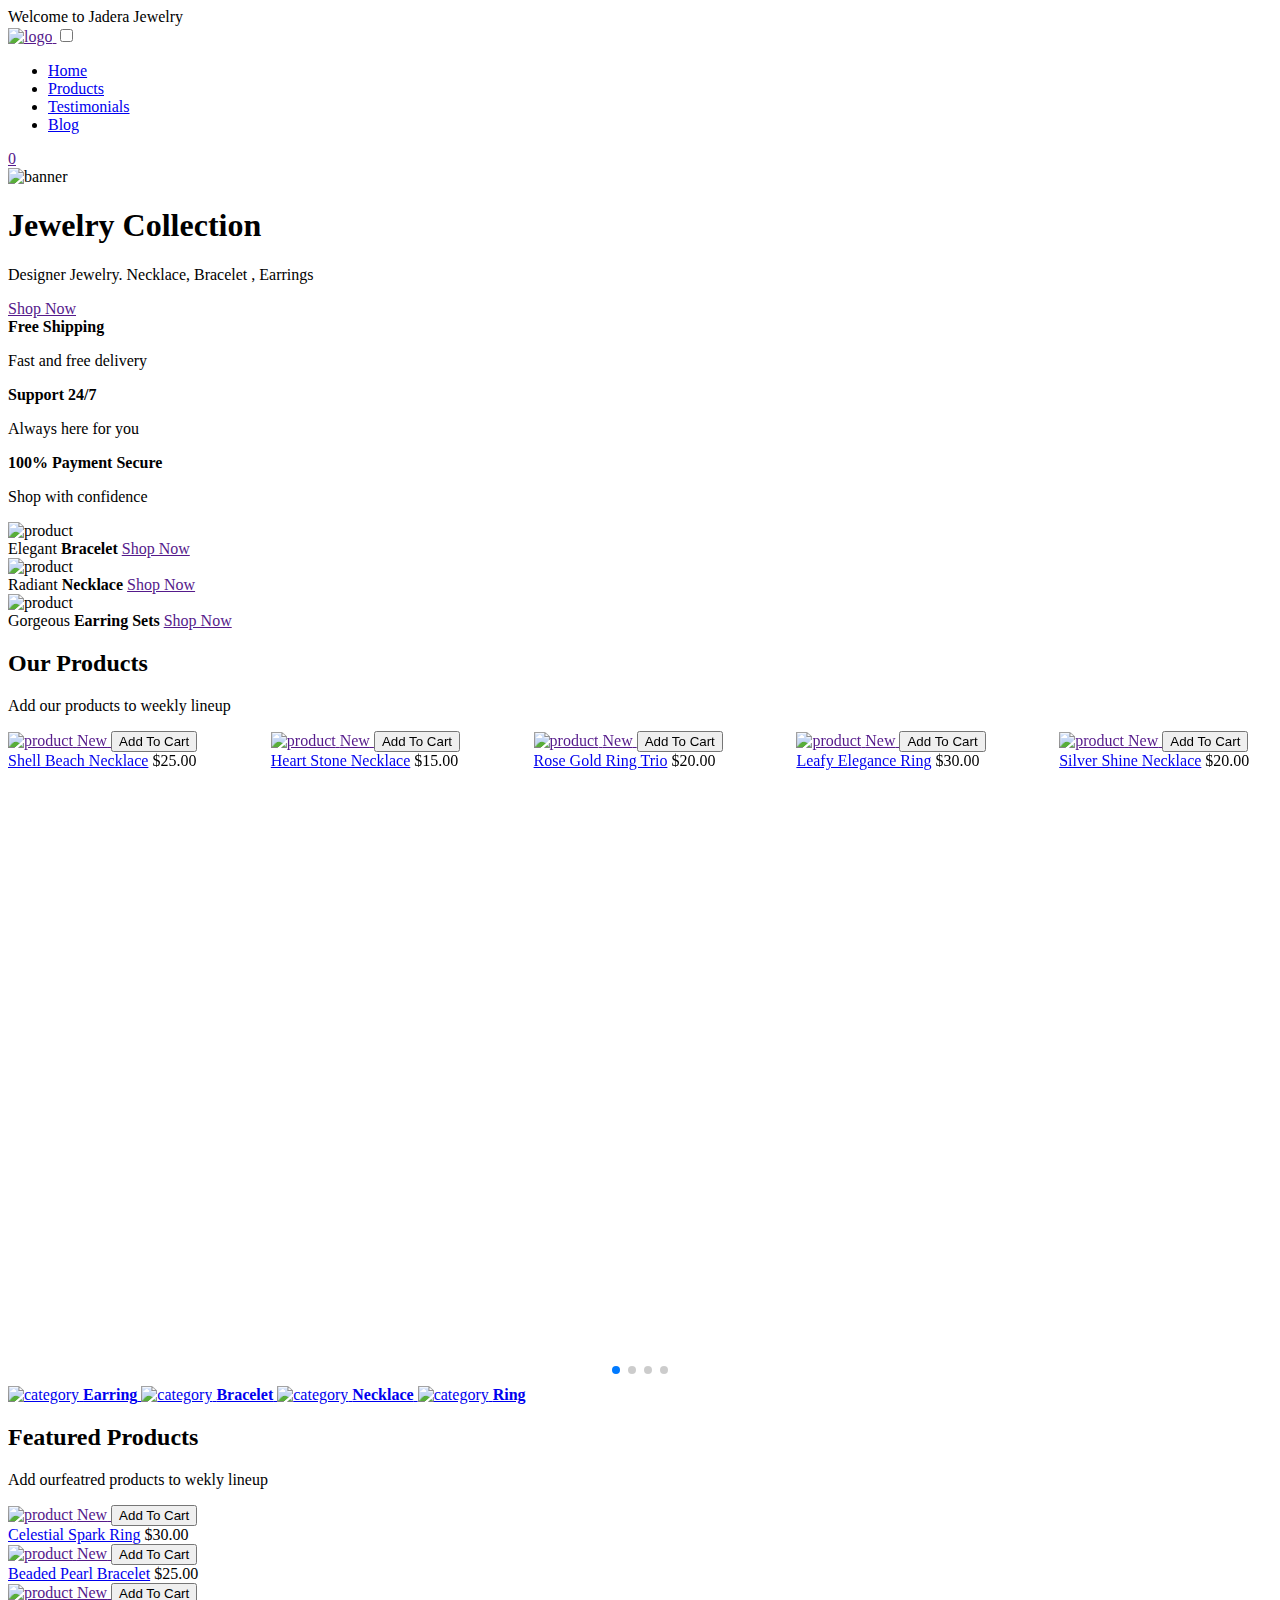
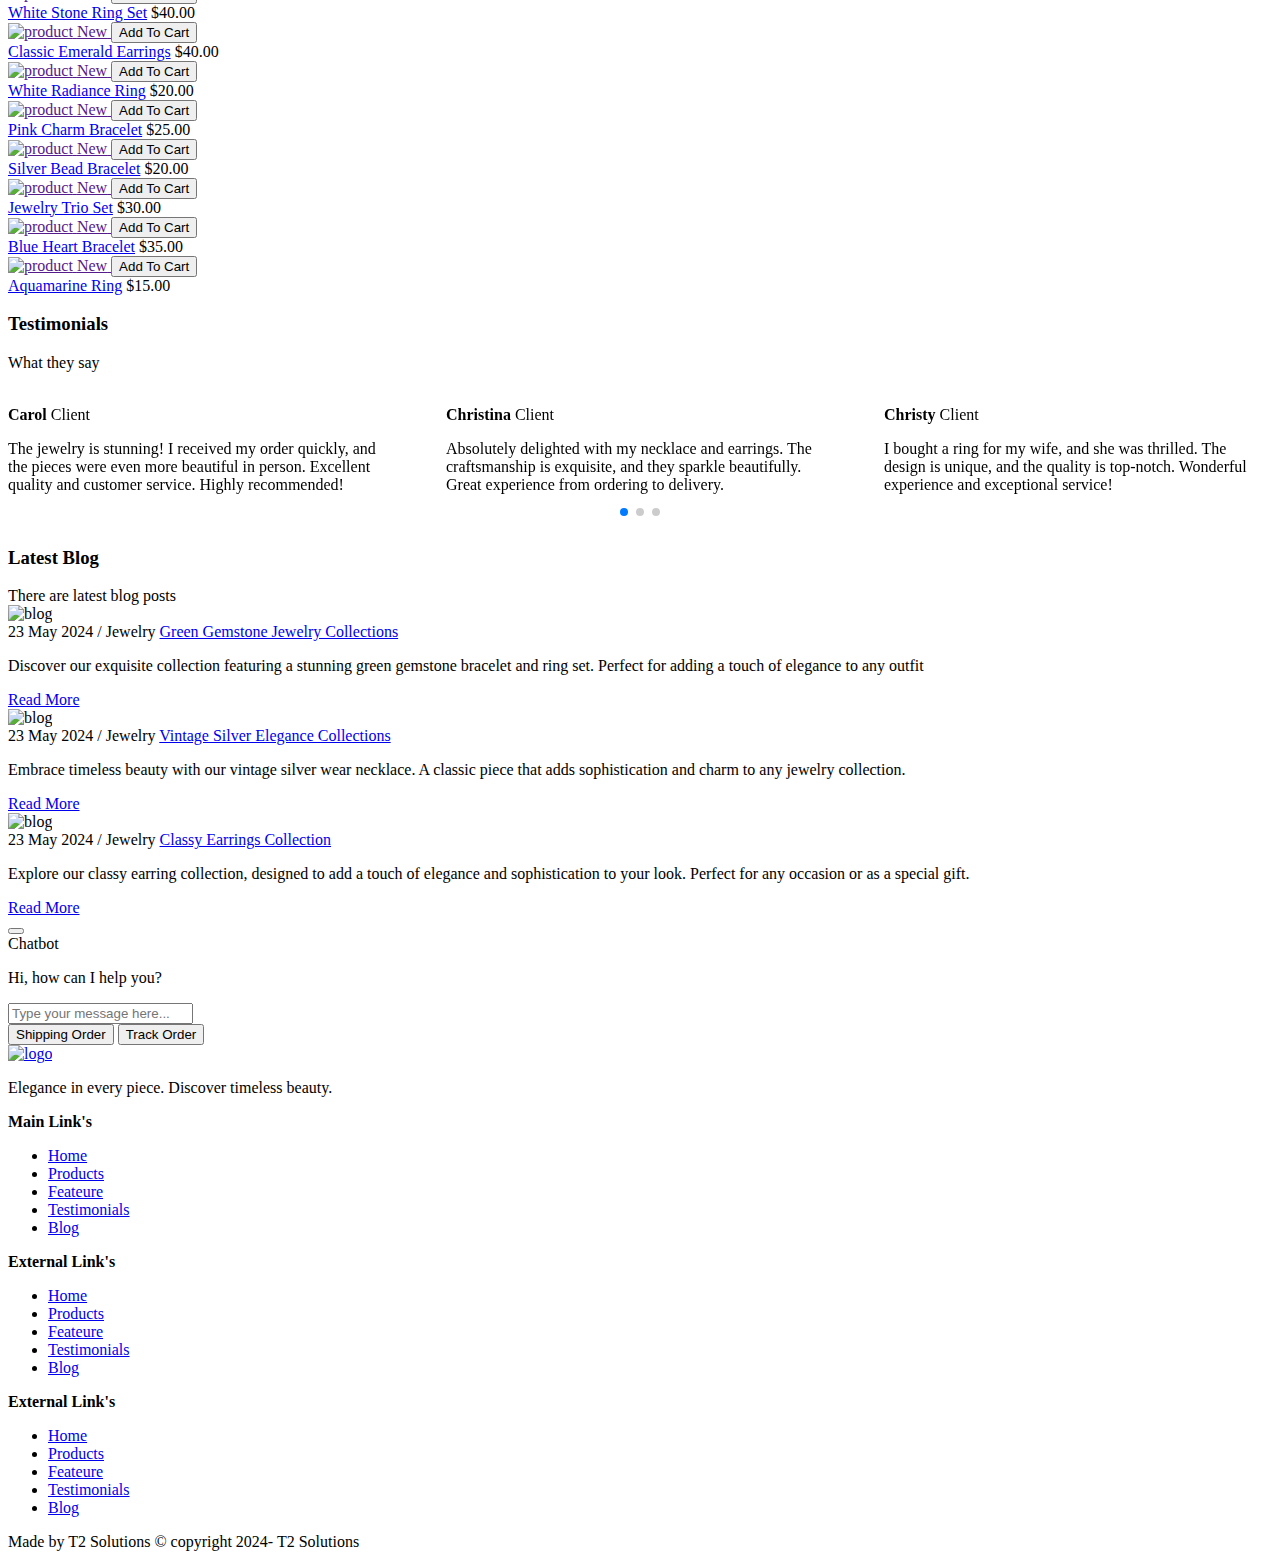
==== index.html @ 83899821 "updating the edited files." ====
<!DOCTYPE html>
<html lang="en">

<head>
    <meta charset="UTF-8">
    <meta name="viewport" content="width=device-width, initial-scale=1.0">
    <title>Jadera</title>
    <!--Css link-->
    <link rel="stylesheet" href="style.css">
    <link rel="preconnect" href="https://fonts.googleapis.com">
    <link rel="preconnect" href="https://fonts.gstatic.com" crossorigin>
    <link
        href="https://fonts.googleapis.com/css2?family=Allura&family=Caveat:wght@400..700&family=Dancing+Script:wght@400..700&family=Jersey+15&family=Kaushan+Script&family=Noto+Sans+Tamil:wght@100..900&family=Noto+Serif+Tamil:ital,wght@0,100..900;1,100..900&family=Poppins:ital,wght@0,100;0,200;0,300;0,400;0,500;0,600;0,700;0,800;0,900;1,100;1,200;1,300;1,400;1,500;1,600;1,700;1,800;1,900&family=Sacramento&family=Satisfy&family=Sedgwick+Ave+Display&display=swap"
        rel="stylesheet">
    <link rel="stylesheet" href="https://cdnjs.cloudflare.com/ajax/libs/font-awesome/6.6.0/css/all.min.css"
        integrity="sha512-Kc323vGBEqzTmouAECnVceyQqyqdsSiqLQISBL29aUW4U/M7pSPA/gEUZQqv1cwx4OnYxTxve5UMg5GT6L4JJg=="
        crossorigin="anonymous" referrerpolicy="no-referrer" />
    <link rel="stylesheet" href="https://cdn.jsdelivr.net/npm/swiper@11/swiper-bundle.min.css" />
</head>

<body>
    <!--Header section-->
    <header id="header">
        <div class="header-top">
            <span> Welcome to Jadera Jewelry</span>
        </div>
        <div class="navigation">
            <a href="" class="logo">
                <img src="images/logo.jpg" alt="logo">
            </a>

            <!--menu btn-->
            <input type="checkbox" class="menu-btn" id="menu-btn"/>
            <label for="menu-btn" class="menu-icon">
                <span class="nav-icon"></span>
            </label>



            <!--menu bars-->
            <ul class="menu">
                <li><a href="index.html" class="active"> Home</a></li>
                <li><a href="product.html"> Products</a></li>
                <li><a href="testimonials.html"> Testimonials</a></li>
                <li><a href="blog.html"> Blog</a></li>
            </ul>

            <!--right nav-->
            <div class="right-nav">
                <a href="" class="nav-search">
                    <i class="fa-solid fa-magnifying-glass"></i>
                </a>
                <a href="" class="nav-user">
                    <i class="fa-regular fa-user"></i>
                </a>
                <a href="" class="nav-cart">
                    <i class="fa-solid fa-cart-shopping"></i>
                    <span>0</span>
                </a>
            </div>

        </div>

    </header>

    <!--Header section-->

    <!--Main section-->
    <section id="main-banner">
        <div class="main-banner-box">
            <img src="images/banner.jpg" alt="banner">
            <div class="main-banner-text">
                <h1>Jewelry Collection</h1>
                <p>Designer Jewelry. Necklace, Bracelet , Earrings</p>
                <a href="">Shop Now</a>
            </div>
        </div>
    </section>


    <!--Main section-->

    <!--Service info-->
    <section class="what-we-provide">
        <div class="w-info-box">
            <!--icon-->
            <div class="w-info-icon">
                <i class="fa-solid fa-plane"></i>
            </div>

            <div class="w-info-text">
                <strong>Free Shipping</strong>
                <p>Fast and free delivery</p>
            </div>

        </div>

        <div class="w-info-box">
            <!--icon-->
            <div class="w-info-icon">
                <i class="fa-regular fa-comments"></i>
            </div>

            <div class="w-info-text">
                <strong>Support 24/7</strong>
                <p>Always here for you</p>
            </div>

        </div>

        <div class="w-info-box">
            <!--icon-->
            <div class="w-info-icon">
                <i class="fa-regular fa-credit-card"></i>
            </div>

            <div class="w-info-text">
                <strong>100% Payment Secure</strong>
                <p>Shop with confidence</p>
            </div>

        </div>
    </section>


    <!--Service info-->

    <!--Product section-->
    <section class="product-grid-half">

        <div class="product-grid-box product-grid-box1">
            <img src="images/productbox5.jpg" alt="product">

            <div class="product-grid-text">
                <span>Elegant </span>
                <strong>Bracelet</strong>
                <a href=""> Shop Now</a>
            </div>
        </div>

        <div class="product-grid-box product-grid-box2">
            <img src="images/productbox1.jpg" alt="product">

            <div class="product-grid-text">
                <span>Radiant</span>
                <strong> Necklace</strong>
                <a href=""> Shop Now</a>
            </div>
        </div>

        <div class="product-grid-box product-grid-box3">
            <img src="images/productbox4.jpeg" alt="product">

            <div class="product-grid-text">
                <span>Gorgeous </span>
                <strong> Earring Sets</strong>
                <a href=""> Shop Now</a>
            </div>
        </div>


    </section>


    <!--Product section-->


    <!--new products-->
    <section id="new_product">
        <div class="new-product-heading">
            <h2>Our Products</h2>
            <p>Add our products to weekly lineup</p>
        </div>
        <div class="new-product-container">

            <div class="swiper mySwiperNew-Product">
                <div class="swiper-wrapper">
                    <!--slide -->
                    <div class="swiper-slide">
                        <div class="new-product-box">

                            <a href="" class="new-product-img">
                                <img src="images/product-1.jpg" alt="product">
                                <span>New</span>
                                <button class="new-product-cart-btn"> <i class="fa-solid fa-cart-shopping"></i>Add To
                                    Cart</button>
                            </a>

                            <div class="new-product-text">
                                <a href="#" class="new-product-title"> Shell Beach Necklace</a>
                                <span>$25.00</span>
                            </div>
                        </div>

                    </div>
                    <!--slide end-->

                    <!--slide -->
                    <div class="swiper-slide">
                        <div class="new-product-box">

                            <a href="" class="new-product-img">
                                <img src="images/product-2.jpg" alt="product">
                                <span>New</span>
                                <button class="new-product-cart-btn"> <i class="fa-solid fa-cart-shopping"></i>Add To
                                    Cart</button>
                            </a>

                            <div class="new-product-text">
                                <a href="#" class="new-product-title">Heart Stone Necklace</a>
                                <span>$15.00</span>
                            </div>
                        </div>

                    </div>
                    <!--slide end-->

                    <!--slide -->
                    <div class="swiper-slide">
                        <div class="new-product-box">

                            <a href="" class="new-product-img">
                                <img src="images/product-3.jpg" alt="product">
                                <span>New</span>
                                <button class="new-product-cart-btn"> <i class="fa-solid fa-cart-shopping"></i>Add To
                                    Cart</button>
                            </a>

                            <div class="new-product-text">
                                <a href="#" class="new-product-title">Rose Gold Ring Trio</a>
                                <span>$20.00</span>
                            </div>
                        </div>

                    </div>
                    <!--slide end-->

                    <!--slide -->
                    <div class="swiper-slide">
                        <div class="new-product-box">

                            <a href="" class="new-product-img">
                                <img src="images/product-4.jpeg" alt="product">
                                <span>New</span>
                                <button class="new-product-cart-btn"> <i class="fa-solid fa-cart-shopping"></i>Add To
                                    Cart</button>
                            </a>

                            <div class="new-product-text">
                                <a href="#" class="new-product-title">Leafy Elegance Ring</a>
                                <span>$30.00</span>
                            </div>
                        </div>

                    </div>
                    <!--slide end-->

                    <!--slide -->
                    <div class="swiper-slide">
                        <div class="new-product-box">

                            <a href="" class="new-product-img">
                                <img src="images/product-5.jpg" alt="product">
                                <span>New</span>
                                <button class="new-product-cart-btn"> <i class="fa-solid fa-cart-shopping"></i>Add To
                                    Cart</button>
                            </a>

                            <div class="new-product-text">
                                <a href="#" class="new-product-title">Silver Shine Necklace</a>
                                <span>$20.00</span>
                            </div>
                        </div>

                    </div>
                    <!--slide end-->

                    <!--slide -->
                    <div class="swiper-slide">
                        <div class="new-product-box">

                            <a href="" class="new-product-img">
                                <img src="images/product-6.jpg" alt="product">
                                <span>New</span>
                                <button class="new-product-cart-btn"> <i class="fa-solid fa-cart-shopping"></i>Add To
                                    Cart</button>
                            </a>

                            <div class="new-product-text">
                                <a href="#" class="new-product-title">Sea Blue Studs</a>
                                <span>$25.00</span>
                            </div>
                        </div>

                    </div>
                    <!--slide end-->
                    <!--slide -->
                    <div class="swiper-slide">
                        <div class="new-product-box">

                            <a href="" class="new-product-img">
                                <img src="images/product-7.jpg" alt="product">
                                <span>New</span>
                                <button class="new-product-cart-btn"> <i class="fa-solid fa-cart-shopping"></i>Add To
                                    Cart</button>
                            </a>

                            <div class="new-product-text">
                                <a href="#" class="new-product-title"> Classy Emerald Earrings</a>
                                <span>$35.00</span>
                            </div>
                        </div>

                    </div>
                    <!--slide end-->

                    <!--slide -->
                    <div class="swiper-slide">
                        <div class="new-product-box">

                            <a href="" class="new-product-img">
                                <img src="images/product-8.jpg" alt="product">
                                <span>New</span>
                                <button class="new-product-cart-btn"> <i class="fa-solid fa-cart-shopping"></i>Add To
                                    Cart</button>
                            </a>

                            <div class="new-product-text">
                                <a href="#" class="new-product-title">Elegant  Stone Ring</a>
                                <span>$25.00</span>
                            </div>
                        </div>

                    </div>
                    <!--slide end-->


                </div>
                <div class="swiper-pagination"></div>
            </div>






        </div>

    </section>

    <!--category-->
    <section class="category">
        <div class="category-container">
            <!-- box-->
            <a href="#" class="category-box">
                <img src="images/mid-img4.jpg" alt="category">
                <strong>Earring</strong>
            </a>

            <!-- box-->
            <a href="#" class="category-box">
                <img src="images/mid-img2.jpg" alt="category">
                <strong>Bracelet</strong>
            </a>
            <!-- box-->
            <a href="#" class="category-box">
                <img src="images/mid-img-1.jpg" alt="category">
                <strong>Necklace</strong>
            </a>

            <!-- box-->
            <a href="#" class="category-box">
                <img src="images/mid-img5.jpg" alt="category">
                <strong>Ring</strong>
            </a>


        </div>

    </section>

    <!--new products-->

    <!--fetaure products-->
    <section id="new_product">
        <div class="new-product-heading">
            <h2>Featured Products</h2>
            <p>Add ourfeatred products to wekly lineup</p>
        </div>

        <div class="feature-product-container">

            <div class="new-product-box">

                <a href="" class="new-product-img">
                    <img src="images/product-9.jpg" alt="product">
                    <span>New</span>
                    <button class="new-product-cart-btn"> <i class="fa-solid fa-cart-shopping"></i>Add To Cart</button>
                </a>

                <div class="new-product-text">
                    <a href="#" class="new-product-title"> Celestial Spark Ring</a>
                    <span>$30.00</span>
                </div>
            </div>

            <div class="new-product-box">

                <a href="" class="new-product-img">
                    <img src="images/product-10.jpg" alt="product">
                    <span>New</span>
                    <button class="new-product-cart-btn"> <i class="fa-solid fa-cart-shopping"></i>Add To Cart</button>
                </a>

                <div class="new-product-text">
                    <a href="#" class="new-product-title">Beaded Pearl Bracelet</a>
                    <span>$25.00</span>
                </div>
            </div>

            <div class="new-product-box">

                <a href="" class="new-product-img">
                    <img src="images/product-11.jpg" alt="product">
                    <span>New</span>
                    <button class="new-product-cart-btn"> <i class="fa-solid fa-cart-shopping"></i>Add To Cart</button>
                </a>

                <div class="new-product-text">
                    <a href="#" class="new-product-title">White Stone Ring Set</a>
                    <span>$40.00</span>
                </div>
            </div>

            <div class="new-product-box">

                <a href="" class="new-product-img">
                    <img src="images/product-12.jpg" alt="product">
                    <span>New</span>
                    <button class="new-product-cart-btn"> <i class="fa-solid fa-cart-shopping"></i>Add To Cart</button>
                </a>

                <div class="new-product-text">
                    <a href="#" class="new-product-title">Classic Emerald Earrings</a>
                    <span>$40.00</span>
                </div>
            </div>

            <div class="new-product-box">

                <a href="" class="new-product-img">
                    <img src="images/product-13.jpeg" alt="product">
                    <span>New</span>
                    <button class="new-product-cart-btn"> <i class="fa-solid fa-cart-shopping"></i>Add To Cart</button>
                </a>

                <div class="new-product-text">
                    <a href="#" class="new-product-title"> White Radiance Ring</a>
                    <span>$20.00</span>
                </div>
            </div>

            <div class="new-product-box">

                <a href="" class="new-product-img">
                    <img src="images/product-14.jpg" alt="product">
                    <span>New</span>
                    <button class="new-product-cart-btn"> <i class="fa-solid fa-cart-shopping"></i>Add To Cart</button>
                </a>

                <div class="new-product-text">
                    <a href="#" class="new-product-title">Pink Charm Bracelet</a>
                    <span>$25.00</span>
                </div>
            </div>

            <div class="new-product-box">

                <a href="" class="new-product-img">
                    <img src="images/product-15.jpg" alt="product">
                    <span>New</span>
                    <button class="new-product-cart-btn"> <i class="fa-solid fa-cart-shopping"></i>Add To Cart</button>
                </a>

                <div class="new-product-text">
                    <a href="#" class="new-product-title">Silver Bead Bracelet</a>
                    <span>$20.00</span>
                </div>
            </div>

            <div class="new-product-box">

                <a href="" class="new-product-img">
                    <img src="images/product-16.jpg" alt="product">
                    <span>New</span>
                    <button class="new-product-cart-btn"> <i class="fa-solid fa-cart-shopping"></i>Add To Cart</button>
                </a>

                <div class="new-product-text">
                    <a href="#" class="new-product-title">Jewelry Trio Set</a>
                    <span>$30.00</span>
                </div>
            </div>
            <div class="new-product-box">

                <a href="" class="new-product-img">
                    <img src="images/product-17.jpg" alt="product">
                    <span>New</span>
                    <button class="new-product-cart-btn"> <i class="fa-solid fa-cart-shopping"></i>Add To Cart</button>
                </a>

                <div class="new-product-text">
                    <a href="#" class="new-product-title">Blue Heart Bracelet</a>
                    <span>$35.00</span>
                </div>
            </div>

            <div class="new-product-box">

                <a href="" class="new-product-img">
                    <img src="images/product-18.jpg" alt="product">
                    <span>New</span>
                    <button class="new-product-cart-btn"> <i class="fa-solid fa-cart-shopping"></i>Add To Cart</button>
                </a>

                <div class="new-product-text">
                    <a href="#" class="new-product-title">Aquamarine Ring</a>
                    <span>$15.00</span>
                </div>
            </div>
        </div>
    </section>

    <!--testimonials-->
    <section id="clients">

        <div class="client-heading">
            <h3>Testimonials</h3>
            <p>What they say</p>
        </div>

        <div class="client-box-container">

            <div class="swiper mySwiperTestimonials">
                <div class="swiper-wrapper">
                    <!--slide-->
                    <div class="swiper-slide">
                        <div class="client-box">
                            <div class="client-profile">
                                <img src="images/client1.jpg" alt="">
                                <div class="profile-text">
                                    <strong>Carol</strong>
                                    <span>Client</span>
                                </div>
                            </div>

                            <!--rating-->
                            <div class="rating">
                                <i class="fa-solid fa-star"></i>
                                <i class="fa-solid fa-star"></i>
                                <i class="fa-solid fa-star"></i>
                                <i class="fa-solid fa-star"></i>
                                <i class="fa-solid fa-star"></i>
                            </div>

                            <!--comment-->
                            <p>The jewelry is stunning! I received my order quickly, and the pieces were even more beautiful in person. Excellent quality and customer service. Highly recommended!</p>





                        </div>

                    </div>

                    <!--slide-->
                    <div class="swiper-slide">
                        <div class="client-box">
                            <div class="client-profile">
                                <img src="images/client2.jpg" alt="">
                                <div class="profile-text">
                                    <strong>Christina</strong>
                                    <span>Client</span>
                                </div>
                            </div>

                            <!--rating-->
                            <div class="rating">
                                <i class="fa-solid fa-star"></i>
                                <i class="fa-solid fa-star"></i>
                                <i class="fa-solid fa-star"></i>
                                <i class="fa-solid fa-star"></i>
                                <i class="fa-solid fa-star"></i>
                            </div>

                            <!--comment-->
                            <p>Absolutely delighted with my necklace and earrings. The craftsmanship is exquisite, and they sparkle beautifully. 
                                Great experience from ordering to delivery. </p>





                        </div>

                    </div>

                    <!--slide-->
                    <div class="swiper-slide">
                        <div class="client-box">
                            <div class="client-profile">
                                <img src="images/client3.jpg" alt="">
                                <div class="profile-text">
                                    <strong>Christy</strong>
                                    <span>Client</span>
                                </div>
                            </div>

                            <!--rating-->
                            <div class="rating">
                                <i class="fa-solid fa-star"></i>
                                <i class="fa-solid fa-star"></i>
                                <i class="fa-solid fa-star"></i>
                                <i class="fa-solid fa-star"></i>
                                <i class="fa-solid fa-star"></i>
                            </div>

                            <!--comment-->
                            <p>I bought a ring for my wife, and she was thrilled. 
                                The design is unique, and the quality is top-notch. Wonderful experience and exceptional service!</p>





                        </div>

                    </div>

                    <!--slide-->
                    <div class="swiper-slide">
                        <div class="client-box">
                            <div class="client-profile">
                                <img src="images/client4.jpg" alt="">
                                <div class="profile-text">
                                    <strong>Khalifa</strong>
                                    <span>Client</span>
                                </div>
                            </div>

                            <!--rating-->
                            <div class="rating">
                                <i class="fa-solid fa-star"></i>
                                <i class="fa-solid fa-star"></i>
                                <i class="fa-solid fa-star"></i>
                                <i class="fa-solid fa-star"></i>
                                <i class="fa-solid fa-star"></i>
                            </div>

                            <!--comment-->
                            <p>Gorgeous jewelry and impeccable service! My bracelet arrived on time and exceeded my expectations. 
                                The attention to detail is amazing. Will definitely be back for more!</p>




                        </div>

                    </div>

                    <!--slide-->
                    <div class="swiper-slide">
                        <div class="client-box">
                            <div class="client-profile">
                                <img src="images/client5.jpg" alt="">
                                <div class="profile-text">
                                    <strong>Kate</strong>
                                    <span>Client</span>
                                </div>
                            </div>

                            <!--rating-->
                            <div class="rating">
                                <i class="fa-solid fa-star"></i>
                                <i class="fa-solid fa-star"></i>
                                <i class="fa-solid fa-star"></i>
                                <i class="fa-solid fa-star"></i>
                                <i class="fa-solid fa-star"></i>
                            </div>

                            <!--comment-->
                            <p>The earrings I ordered are perfect! They arrived quickly, beautifully packaged, and look even better than in the photos. I’m very impressed with this shop!</p>




                        </div>

                    </div>







                </div>
                <div class="swiper-pagination"></div>
            </div>

        
            </div>


        </div>

    </section>

    <!--Blog Section-->
    <section id="blog">
        <!--heading-->
        <div class="blog-heading">
            <h3>Latest Blog</h3>
            <span>There are latest blog posts</span>
        </div>

        <div class="blog-container">
            <!--box-->
            <div class="blog-box">
                <!--img-->
                <div class="blog-img">
                    <img src="images/blog-img2.jpeg" alt="blog">
                </div>

                <!--text-->
                <div class="blog-text">
                    <span>23 May 2024 / Jewelry</span>
                    <a href="#" class="blog-title"> Green Gemstone Jewelry Collections</a>
                    <p>Discover our exquisite collection featuring a stunning green gemstone
                         bracelet and ring set. Perfect for adding a touch of elegance to any outfit</p>
                    <a href="#" class="read-more">Read More</a>
                </div>

            </div>

               <!--box-->
               <div class="blog-box">
                <!--img-->
                <div class="blog-img">
                    <img src="images/blog-img3.jpeg" alt="blog">
                </div>

                <!--text-->
                <div class="blog-text">
                    <span>23 May 2024 / Jewelry</span>
                    <a href="#" class="blog-title">Vintage Silver Elegance Collections</a>
                    <p>Embrace timeless beauty with our vintage silver wear necklace.
                         A classic piece that adds sophistication and charm to any jewelry collection.</p>
                    <a href="#" class="read-more">Read More</a>
                </div>

            </div>

               <!--box-->
               <div class="blog-box">
                <!--img-->
                <div class="blog-img">
                    <img src="images/blog-img1.jpeg" alt="blog">
                </div>

                <!--text-->
                <div class="blog-text">
                    <span>23 May 2024 / Jewelry</span>
                    <a href="#" class="blog-title">Classy Earrings Collection</a>
                    <p>Explore our classy earring collection, designed to add a touch of elegance and sophistication to your look.
                         Perfect for any occasion or as a special gift.</p>
                    <a href="#" class="read-more">Read More</a>
                </div>

            </div>

        </div>

    </section>

    <!--chatbot-->
  
    <div class="chatbot-container">
        <button class="chatbot-button">
            <i class="fas fa-comments"></i>
        </button>
        <div class="chat-popup">
            <div class="chat-header">Chatbot</div>
            <div class="chat-body">
                <p>Hi, how can I help you?</p>
            </div>
            <input type="text" placeholder="Type your message here..." class="chat-input">
            <div class="chat-buttons">
                <button class="chat-option">Shipping Order</button>
                <button class="chat-option">Track Order</button>
            </div>
        </div>
    </div>

    <!--footer-->
    <footer>
        <div class="footer-container">
            <!--company box-->
            <div class="footer-container-box">
                <!--logo-->
                <a href="#" class="logo">
                    <img src="images/logo.jpg" alt="logo">
                </a>
                <!--caption--->
                <p>Elegance in every piece. Discover timeless beauty.</p>

            <!--social media links-->
            <div class="footer-social">
                <a href="#"><i class="fa-brands fa-facebook-f"></i></a>
                <a href="#"><i class="fa-brands fa-instagram"></i></a>
                <a href="#"><i class="fa-brands fa-twitter"></i></a>
                <a href="#"><i class="fa-brands fa-youtube"></i></a>

            </div>
            
            </div>
            <!--links-box-->
            <div class="footer-link-box">
                <strong>Main Link's</strong>
                <ul>
                    <li><a href="#">Home</a></li>
                    <li><a href="#">Products</a></li>
                    <li><a href="#">Feateure</a></li>
                    <li><a href="#">Testimonials</a></li>
                    <li><a href="#">Blog</a></li>

                </ul>
            </div>

              <!--links-box-->
              <div class="footer-link-box">
                <strong>External Link's</strong>
                <ul>
                    <li><a href="#">Home</a></li>
                    <li><a href="#">Products</a></li>
                    <li><a href="#">Feateure</a></li>
                    <li><a href="#">Testimonials</a></li>
                    <li><a href="#">Blog</a></li>

                </ul>
            </div>

              <!--links-box-->
              <div class="footer-link-box">
                <strong>External Link's</strong>
                <ul>
                    <li><a href="#">Home</a></li>
                    <li><a href="#">Products</a></li>
                    <li><a href="#">Feateure</a></li>
                    <li><a href="#">Testimonials</a></li>
                    <li><a href="#">Blog</a></li>

                </ul>
            </div>


        </div>

        <!--bottom-->
        <div class="footer-bottom">
            <span class="footer-owner">Made by T2 Solutions</span>
            <span class="copyright">&#169; copyright 2024- T2 Solutions</span>
        </div>
    </footer>



    <script src="https://cdn.jsdelivr.net/npm/swiper@11/swiper-bundle.min.js"></script>

    <!-- Initialize Swiper -->
    <script>
        var swiper = new Swiper(".mySwiperNew-Product", {
            slidesPerView: 1,
            spaceBetween: 10,
            pagination: {
                el: ".swiper-pagination",
                clickable: true,
            },
            breakpoints: {
                640: {
                    slidesPerView: 2,
                    spaceBetween: 20,
                },
                740: {
                    slidesPerView: 3,
                    spaceBetween: 20,
                },
                1000: {
                    slidesPerView: 4,
                    spaceBetween: 40,
                },
                1024: {
                    slidesPerView: 5,
                    spaceBetween: 50,
                },
            },
        });

        /***testimoniala*/

        var swiper = new Swiper(".mySwiperTestimonials", {
            slidesPerView: 1,
            spaceBetween: 10,
            pagination: {
                el: ".swiper-pagination",
                clickable: true,
            },
            breakpoints: {
                640: {
                    slidesPerView: 2,
                    spaceBetween: 20,
                },
                1024: {
                    slidesPerView: 3,
                    spaceBetween: 50,
                },
            },
        });

        /*Hedder*/
        window.addEventListener('scroll', function(){
            var header=document.getElementById('header')
            if(window.scrollY > 0 ){
                header.classList.add('header-fix');
            }
            else{
                header.classList.remove('header-fix');
            }
        });
    </script>

    <!--chatbot-->
    <script>
     const chatbotButton = document.querySelector('.chatbot-button');
const chatPopup = document.querySelector('.chat-popup');

chatbotButton.addEventListener('click', () => {
    chatPopup.style.display = chatPopup.style.display === 'none' || chatPopup.style.display === '' ? 'block' : 'none';
});

    </script>
    
</body>

</html>
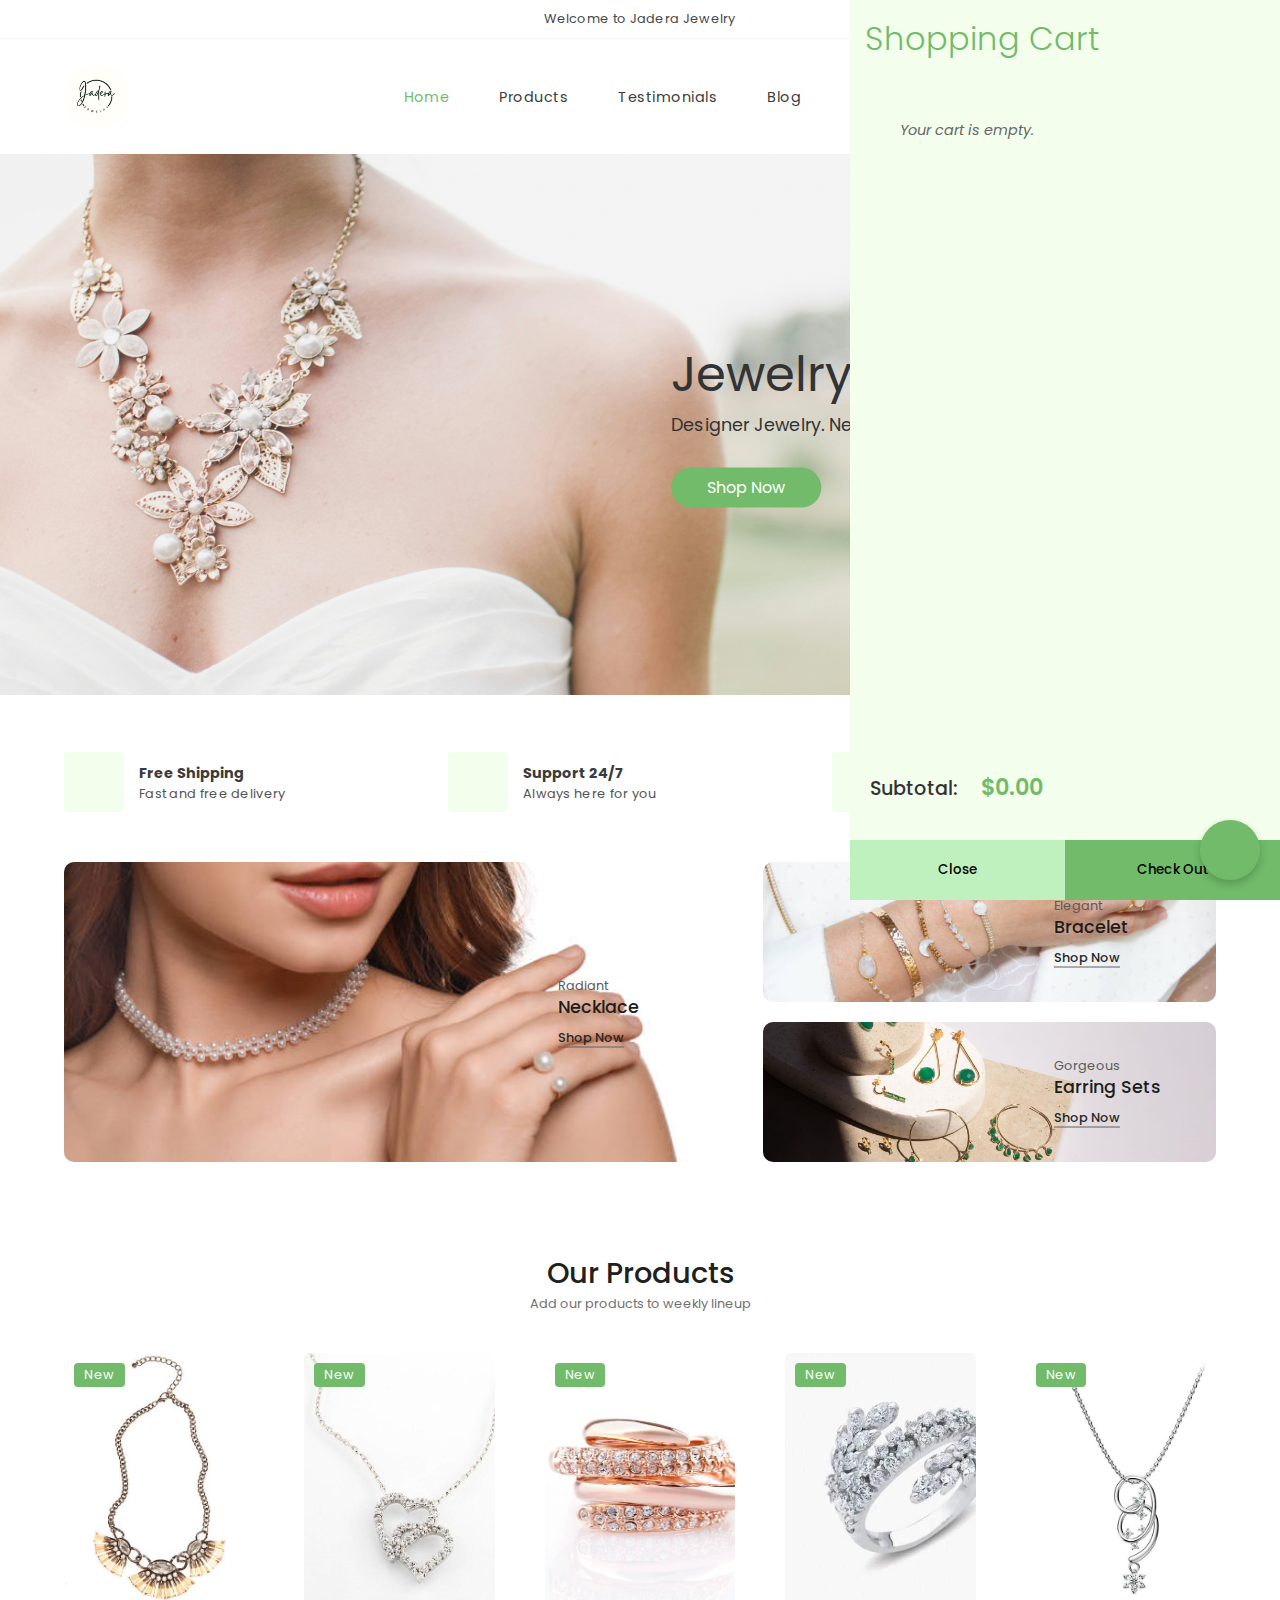
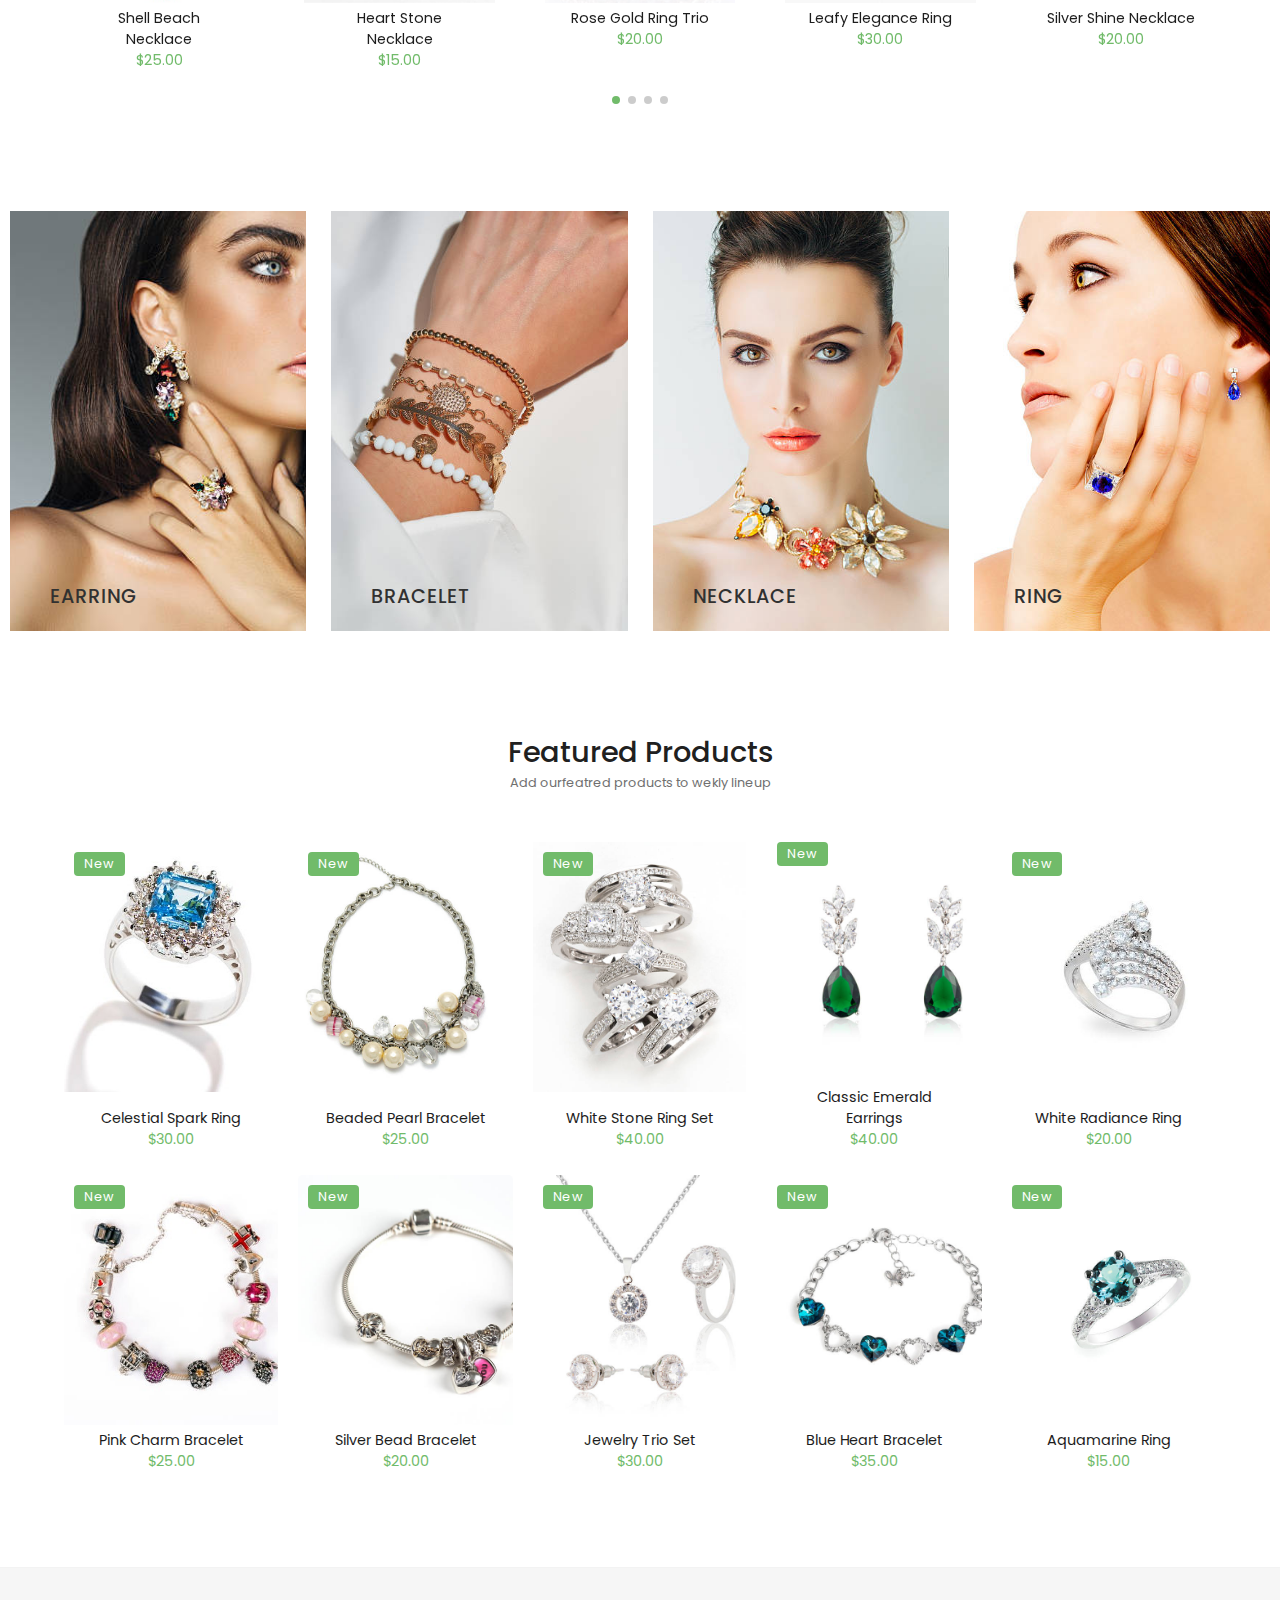
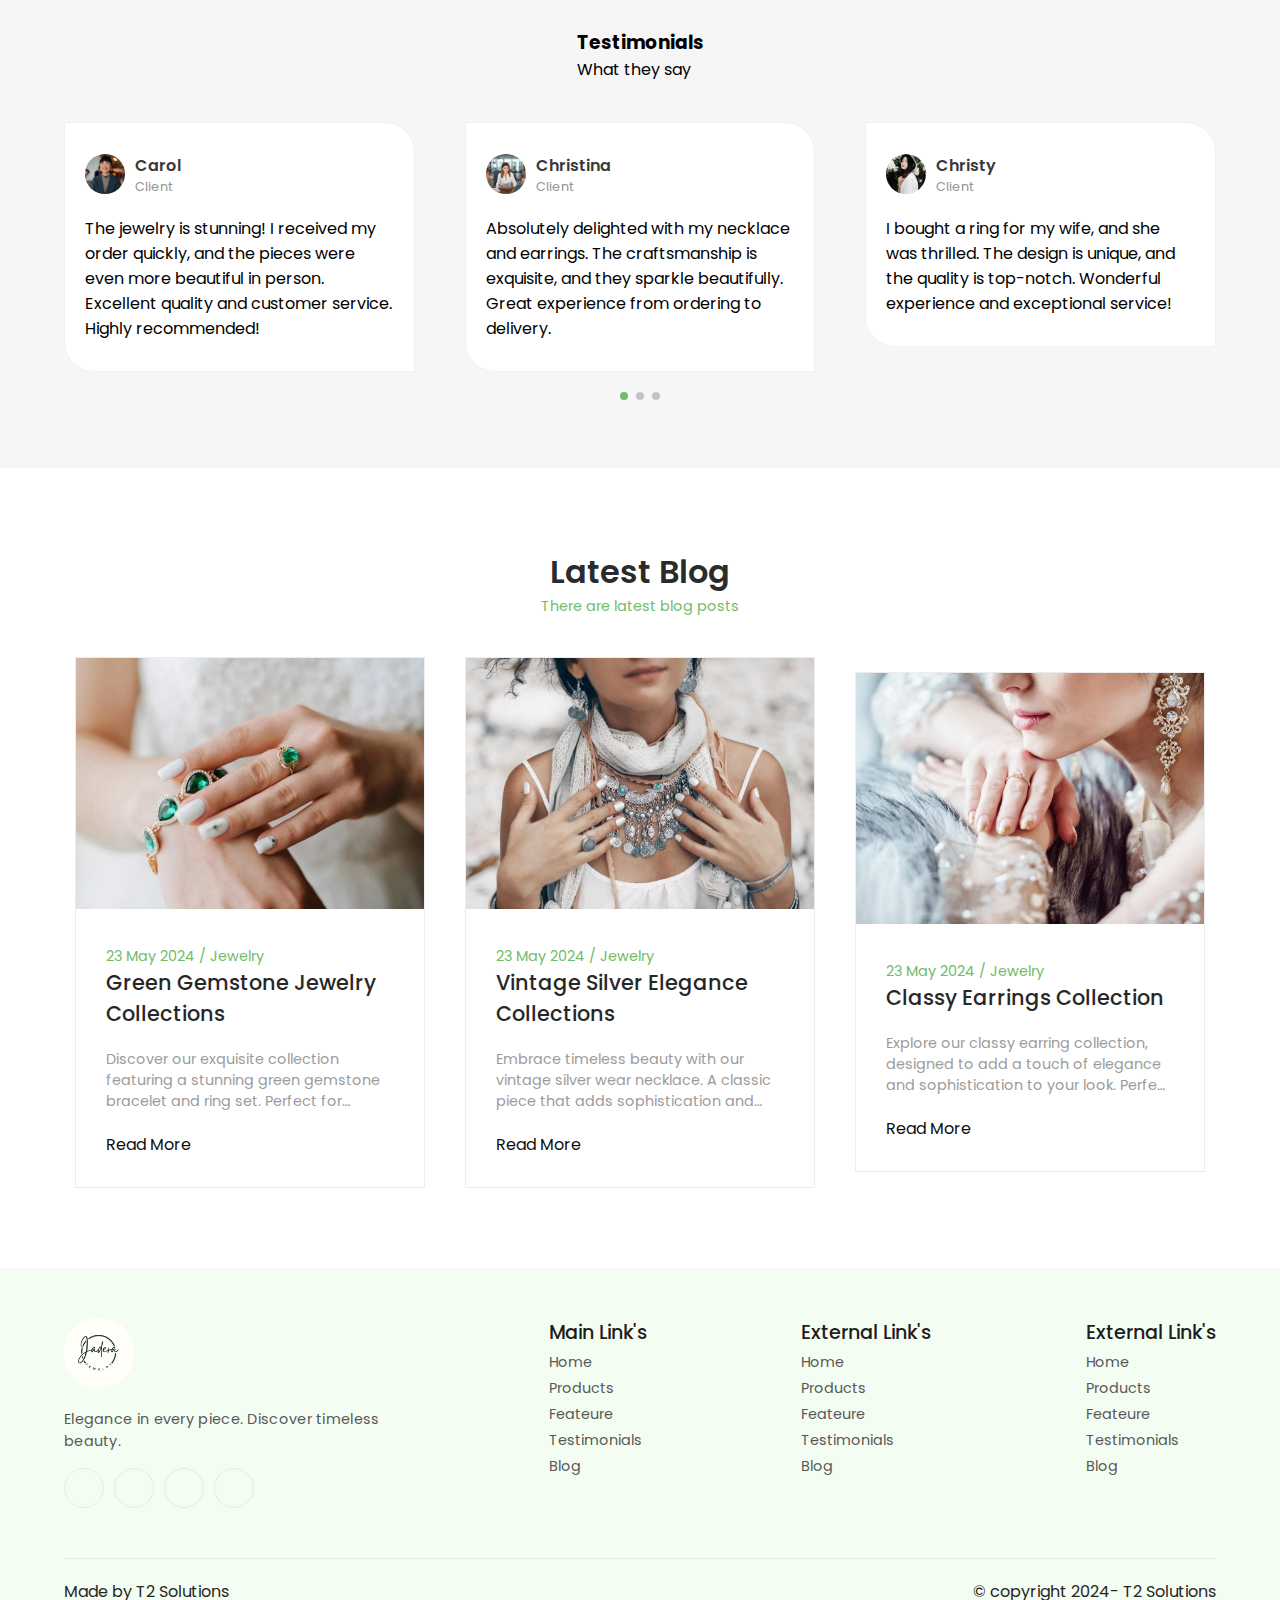
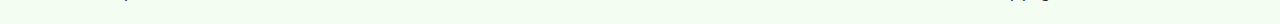
==== commit 2c132001: "added new chamges in js file and updated new files." ====
--- a/index.html
+++ b/index.html
@@ -16,867 +16,937 @@
         integrity="sha512-Kc323vGBEqzTmouAECnVceyQqyqdsSiqLQISBL29aUW4U/M7pSPA/gEUZQqv1cwx4OnYxTxve5UMg5GT6L4JJg=="
         crossorigin="anonymous" referrerpolicy="no-referrer" />
     <link rel="stylesheet" href="https://cdn.jsdelivr.net/npm/swiper@11/swiper-bundle.min.css" />
+       
 </head>
 
-<body>
+<body class="ShowCart">
     <!--Header section-->
-    <header id="header">
-        <div class="header-top">
-            <span> Welcome to Jadera Jewelry</span>
+    <div class="container">
+        <header id="header">
+            <div class="container"></div>
+    
+                <div class="header-top">
+                    <span> Welcome to Jadera Jewelry</span>
+                </div>
+                <div class="navigation">
+                    <a href="" class="logo">
+                        <img src="images/logo.jpg" alt="logo">
+                    </a>
+        
+                    <!--menu btn-->
+                    <input type="checkbox" class="menu-btn" id="menu-btn"/>
+                    <label for="menu-btn" class="menu-icon">
+                        <span class="nav-icon"></span>
+                    </label>
+        
+        
+        
+                    <!--menu bars-->
+                    <ul class="menu">
+                        <li><a href="index.html" class="active"> Home</a></li>
+                        <li><a href="product.html"> Products</a></li>
+                        <li><a href="testimonials.html"> Testimonials</a></li>
+                        <li><a href="blog.html"> Blog</a></li>
+                    </ul>
+        
+                    <!--right nav-->
+                    <div class="right-nav">
+                        <a href="" class="nav-search">
+                            <i class="fa-solid fa-magnifying-glass"></i>
+                        </a>
+                        <!-- Nav user link -->
+                         <!-- User icon link -->
+<a href="#" class="nav-user" id="login-link">
+    <i class="fa-regular fa-user"></i>
+  </a>
+  
+  <!-- Modal popup container -->
+  <div id="login-modal" class="modal">
+    <div class="modal-content">
+      <div class="modal-header">
+        <h2>Login</h2>
+        <span class="close-login" id="close-login">&times;</span>
+      </div>
+      <div class="modal-body">
+        <form id="login-form">
+          <label for="username">Username:</label>
+          <input type="text" id="username" name="username"><br><br>
+          <label for="password">Password:</label>
+          <input type="password" id="password" name="password"><br><br>
+          <button type="submit">Login</button>
+        </form>
+      </div>
+    </div>
+  </div>
+
+                       
+                        <a href="" class="nav-cart">
+                            <i class="fa-solid fa-cart-shopping"></i>
+                            <span>0</span>
+                        </a>
+                    </div>
+        
+                </div>
+            
+        
+       <!--Header section-->
+      <!--cart checkout-->
+      <div class="Cart-tab">
+        <h1>Shopping Cart</h1>
+        <div class="listofcart">
+            <div class="cart-message" style="display: block;">
+                Your cart is empty.
+              </div>
+            <div class="product-item"  >
+                
+            </div>
+    
+             
+           
+           
         </div>
-        <div class="navigation">
-            <a href="" class="logo">
-                <img src="images/logo.jpg" alt="logo">
-            </a>
-
-            <!--menu btn-->
-            <input type="checkbox" class="menu-btn" id="menu-btn"/>
-            <label for="menu-btn" class="menu-icon">
-                <span class="nav-icon"></span>
-            </label>
-
-
-
-            <!--menu bars-->
-            <ul class="menu">
-                <li><a href="index.html" class="active"> Home</a></li>
-                <li><a href="product.html"> Products</a></li>
-                <li><a href="testimonials.html"> Testimonials</a></li>
-                <li><a href="blog.html"> Blog</a></li>
-            </ul>
-
-            <!--right nav-->
-            <div class="right-nav">
-                <a href="" class="nav-search">
-                    <i class="fa-solid fa-magnifying-glass"></i>
+
+        <div class="total-price-container">
+            <div class="subtotal">
+                <span>Subtotal:</span>
+                <span class="subtotal-value">$0.00</span>
+              </div>
+
+        </div>
+
+
+        <div class="btn-cart">
+            <button class="close">Close</button>
+            <button class="Checkout">Check Out</button>
+        </div>
+    
+    </div>
+        </header>
+    
+     
+    
+    
+    
+    <!--cart checkout-->
+        <!--Main section-->
+        <section id="main-banner">
+            <div class="main-banner-box">
+                <img src="images/banner.jpg" alt="banner">
+                <div class="main-banner-text">
+                    <h1>Jewelry Collection</h1>
+                    <p>Designer Jewelry. Necklace, Bracelet , Earrings</p>
+                    <a href="">Shop Now</a>
+                </div>
+            </div>
+        </section>
+    
+    
+        <!--Main section-->
+    
+        <!--Service info-->
+        <section class="what-we-provide">
+            <div class="w-info-box">
+                <!--icon-->
+                <div class="w-info-icon">
+                    <i class="fa-solid fa-plane"></i>
+                </div>
+    
+                <div class="w-info-text">
+                    <strong>Free Shipping</strong>
+                    <p>Fast and free delivery</p>
+                </div>
+    
+            </div>
+    
+            <div class="w-info-box">
+                <!--icon-->
+                <div class="w-info-icon">
+                    <i class="fa-regular fa-comments"></i>
+                </div>
+    
+                <div class="w-info-text">
+                    <strong>Support 24/7</strong>
+                    <p>Always here for you</p>
+                </div>
+    
+            </div>
+    
+            <div class="w-info-box">
+                <!--icon-->
+                <div class="w-info-icon">
+                    <i class="fa-regular fa-credit-card"></i>
+                </div>
+    
+                <div class="w-info-text">
+                    <strong>100% Payment Secure</strong>
+                    <p>Shop with confidence</p>
+                </div>
+    
+            </div>
+        </section>
+    
+    
+        <!--Service info-->
+    
+        <!--Product section-->
+        <section class="product-grid-half">
+    
+            <div class="product-grid-box product-grid-box1">
+                <img src="images/productbox5.jpg" alt="product">
+    
+                <div class="product-grid-text">
+                    <span>Elegant </span>
+                    <strong>Bracelet</strong>
+                    <a href=""> Shop Now</a>
+                </div>
+            </div>
+    
+            <div class="product-grid-box product-grid-box2">
+                <img src="images/productbox1.jpg" alt="product">
+    
+                <div class="product-grid-text">
+                    <span>Radiant</span>
+                    <strong> Necklace</strong>
+                    <a href=""> Shop Now</a>
+                </div>
+            </div>
+    
+            <div class="product-grid-box product-grid-box3">
+                <img src="images/productbox4.jpeg  " alt="product">
+    
+                <div class="product-grid-text">
+                    <span>Gorgeous </span>
+                    <strong> Earring Sets</strong>
+                    <a href=""> Shop Now</a>
+                </div>
+            </div>
+    
+    
+        </section>
+    
+    
+        <!--Product section-->
+    
+    
+        <!--new products-->
+        <section id="new_product">
+            <div class="new-product-heading">
+                <h2>Our Products</h2>
+                <p>Add our products to weekly lineup</p>
+            </div>
+            <div class="new-product-container">
+    
+                <div class="swiper mySwiperNew-Product">
+                    <div class="swiper-wrapper">
+                        <!--slide -->
+                        <div class="swiper-slide">
+                            <div class="new-product-box">
+    
+                                <a href="" class="new-product-img">
+                                    <img src="images/product-1.jpg" alt="product">
+                                    <span>New</span>
+                                    <button class="new-product-cart-btn"> <i class="fa-solid fa-cart-shopping"></i>Add To
+                                        Cart</button>
+                                </a>
+    
+                                <div class="new-product-text">
+                                    <a href="#" class="new-product-title"> Shell Beach Necklace</a>
+                                    <span class="new-product-price">$25.00</span>
+                                </div>
+                            </div>
+    
+                        </div>
+                        <!--slide end-->
+    
+                        <!--slide -->
+                        <div class="swiper-slide">
+                            <div class="new-product-box">
+    
+                                <a href="" class="new-product-img">
+                                    <img src="images/product-2.jpg" alt="product">
+                                    <span>New</span>
+                                    <button class="new-product-cart-btn"> <i class="fa-solid fa-cart-shopping"></i>Add To
+                                        Cart</button>
+                                </a>
+    
+                                <div class="new-product-text">
+                                    <a href="#" class="new-product-title">Heart Stone Necklace</a>
+                                    <span class="new-product-price">$15.00</span>
+                                </div>
+                            </div>
+    
+                        </div>
+                        <!--slide end-->
+    
+                        <!--slide -->
+                        <div class="swiper-slide">
+                            <div class="new-product-box">
+    
+                                <a href="" class="new-product-img">
+                                    <img src="images/product-3.jpg" alt="product">
+                                    <span>New</span>
+                                    <button class="new-product-cart-btn"> <i class="fa-solid fa-cart-shopping"></i>Add To
+                                        Cart</button>
+                                </a>
+    
+                                <div class="new-product-text">
+                                    <a href="#" class="new-product-title">Rose Gold Ring Trio</a>
+                                    <span class="new-product-price">$20.00</span>
+                                </div>
+                            </div>
+    
+                        </div>
+                        <!--slide end-->
+    
+                        <!--slide -->
+                        <div class="swiper-slide">
+                            <div class="new-product-box">
+    
+                                <a href="" class="new-product-img">
+                                    <img src="images/product-4.jpeg" alt="product">
+                                    <span>New</span>
+                                    <button class="new-product-cart-btn"> <i class="fa-solid fa-cart-shopping"></i>Add To
+                                        Cart</button>
+                                </a>
+    
+                                <div class="new-product-text">
+                                    <a href="#" class="new-product-title">Leafy Elegance Ring</a>
+                                    <span class="new-product-price">$30.00</span>
+                                </div>
+                            </div>
+    
+                        </div>
+                        <!--slide end-->
+    
+                        <!--slide -->
+                        <div class="swiper-slide">
+                            <div class="new-product-box">
+    
+                                <a href="" class="new-product-img">
+                                    <img src="images/product-5.jpg" alt="product">
+                                    <span>New</span>
+                                    <button class="new-product-cart-btn"> <i class="fa-solid fa-cart-shopping"></i>Add To
+                                        Cart</button>
+                                </a>
+    
+                                <div class="new-product-text">
+                                    <a href="#" class="new-product-title">Silver Shine Necklace</a>
+                                    <span class="new-product-price">$20.00</span>
+                                </div>
+                            </div>
+    
+                        </div>
+                        <!--slide end-->
+    
+                        <!--slide -->
+                        <div class="swiper-slide">
+                            <div class="new-product-box">
+    
+                                <a href="" class="new-product-img">
+                                    <img src="images/product-6.jpg" alt="product">
+                                    <span>New</span>
+                                    <button class="new-product-cart-btn"> <i class="fa-solid fa-cart-shopping"></i>Add To
+                                        Cart</button>
+                                </a>
+    
+                                <div class="new-product-text">
+                                    <a href="#" class="new-product-title">Sea Blue Studs</a>
+                                    <span class="new-product-price">$25.00</span>
+                                </div>
+                            </div>
+    
+                        </div>
+                        <!--slide end-->
+                        <!--slide -->
+                        <div class="swiper-slide">
+                            <div class="new-product-box">
+    
+                                <a href="" class="new-product-img">
+                                    <img src="images/product-7.jpg" alt="product">
+                                    <span>New</span>
+                                    <button class="new-product-cart-btn"> <i class="fa-solid fa-cart-shopping"></i>Add To
+                                        Cart</button>
+                                </a>
+    
+                                <div class="new-product-text">
+                                    <a href="#" class="new-product-title"> Classy Emerald Earrings</a>
+                                    <span class="new-product-price">$35.00</span>
+                                </div>
+                            </div>
+    
+                        </div>
+                        <!--slide end-->
+    
+                        <!--slide -->
+                        <div class="swiper-slide">
+                            <div class="new-product-box">
+    
+                                <a href="" class="new-product-img">
+                                    <img src="images/product-8.jpg" alt="product">
+                                    <span>New</span>
+                                    <button class="new-product-cart-btn"> <i class="fa-solid fa-cart-shopping"></i>Add To
+                                        Cart</button>
+                                </a>
+    
+                                <div class="new-product-text">
+                                    <a href="#" class="new-product-title">Elegant  Stone Ring</a>
+                                    <span class="new-product-price"> $25.00</span>
+                                </div>
+                            </div>
+    
+                        </div>
+                        <!--slide end-->
+    
+    
+                    </div>
+                    <div class="swiper-pagination"></div>
+                </div>
+    
+    
+    
+    
+    
+    
+            </div>
+    
+        </section>
+    
+      
+    
+    
+        <!--category-->
+        <section class="category">
+            <div class="category-container">
+                <!-- box-->
+                <a href="#" class="category-box">
+                    <img src="images/mid-img4.jpg" alt="category">
+                    <strong>Earring</strong>
                 </a>
-                <a href="" class="nav-user">
-                    <i class="fa-regular fa-user"></i>
+    
+                <!-- box-->
+                <a href="#" class="category-box">
+                    <img src="images/mid-img2.jpg" alt="category">
+                    <strong>Bracelet</strong>
                 </a>
-                <a href="" class="nav-cart">
-                    <i class="fa-solid fa-cart-shopping"></i>
-                    <span>0</span>
+                <!-- box-->
+                <a href="#" class="category-box">
+                    <img src="images/mid-img-1.jpg" alt="category">
+                    <strong>Necklace</strong>
                 </a>
-            </div>
-
+    
+                <!-- box-->
+                <a href="#" class="category-box">
+                    <img src="images/mid-img5.jpg" alt="category">
+                    <strong>Ring</strong>
+                </a>
+    
+    
+            </div>
+    
+        </section>
+    
+      
+    
+        <!--fetaure products-->
+        <section id="new_product">
+            <div class="new-product-heading">
+                <h2>Featured Products</h2>
+                <p>Add ourfeatred products to wekly lineup</p>
+            </div>
+    
+            <div class="feature-product-container">
+    
+                <div class="new-product-box">
+    
+                    <a href="" class="new-product-img">
+                        <img src="images/product-9.jpg" alt="product">
+                        <span>New</span>
+                        <button class="new-product-cart-btn"> <i class="fa-solid fa-cart-shopping"></i>Add To Cart</button>
+                     
+                    </a>
+    
+                    <div class="new-product-text">
+                        <a href="#" class="new-product-title"> Celestial Spark Ring</a>
+                        <span class="new-product-price"> $30.00</span>
+                    </div>
+                </div>
+    
+                <div class="new-product-box">
+    
+                    <a href="" class="new-product-img">
+                        <img src="images/product-10.jpg" alt="product">
+                        <span>New</span>
+                        <button class="new-product-cart-btn"> <i class="fa-solid fa-cart-shopping"></i>Add To Cart</button>
+                    </a>
+    
+                    <div class="new-product-text">
+                        <a href="#" class="new-product-title">Beaded Pearl Bracelet</a>
+                        <span class="new-product-price">$25.00</span>
+                    </div>
+                </div>
+    
+                <div class="new-product-box">
+    
+                    <a href="" class="new-product-img">
+                        <img src="images/product-11.jpg" alt="product">
+                        <span>New</span>
+                        <button class="new-product-cart-btn"> <i class="fa-solid fa-cart-shopping"></i>Add To Cart</button>
+                    </a>
+    
+                    <div class="new-product-text">
+                        <a href="#" class="new-product-title">White Stone Ring Set</a>
+                        <span class="new-product-price">$40.00</span>
+                    </div>
+                </div>
+    
+                <div class="new-product-box">
+    
+                    <a href="" class="new-product-img">
+                        <img src="images/product-12.jpg" alt="product">
+                        <span>New</span>
+                        <button class="new-product-cart-btn"> <i class="fa-solid fa-cart-shopping"></i>Add To Cart</button>
+                    </a>
+    
+                    <div class="new-product-text">
+                        <a href="#" class="new-product-title">Classic Emerald Earrings</a>
+                        <span class="new-product-price">$40.00</span>
+                    </div>
+                </div>
+    
+                <div class="new-product-box">
+    
+                    <a href="" class="new-product-img">
+                        <img src="images/product-13.jpeg" alt="product">
+                        <span>New</span>
+                        <button class="new-product-cart-btn"> <i class="fa-solid fa-cart-shopping"></i>Add To Cart</button>
+                    </a>
+    
+                    <div class="new-product-text">
+                        <a href="#" class="new-product-title"> White Radiance Ring</a>
+                        <span class="new-product-price">$20.00</span>
+                    </div>
+                </div>
+    
+                <div class="new-product-box">
+    
+                    <a href="" class="new-product-img">
+                        <img src="images/product-14.jpg" alt="product">
+                        <span>New</span>
+                        <button class="new-product-cart-btn"> <i class="fa-solid fa-cart-shopping"></i>Add To Cart</button>
+                    </a>
+    
+                    <div class="new-product-text">
+                        <a href="#" class="new-product-title">Pink Charm Bracelet</a>
+                        <span class="new-product-price">$25.00</span>
+                    </div>
+                </div>
+    
+                <div class="new-product-box">
+    
+                    <a href="" class="new-product-img">
+                        <img src="images/product-15.jpg" alt="product">
+                        <span>New</span>
+                        <button class="new-product-cart-btn"> <i class="fa-solid fa-cart-shopping"></i>Add To Cart</button>
+                    </a>
+    
+                    <div class="new-product-text">
+                        <a href="#" class="new-product-title">Silver Bead Bracelet</a>
+                        <span class="new-product-price"> $20.00</span>
+                    </div>
+                </div>
+    
+                <div class="new-product-box">
+    
+                    <a href="" class="new-product-img">
+                        <img src="images/product-16.jpg" alt="product">
+                        <span>New</span>
+                        <button class="new-product-cart-btn"> <i class="fa-solid fa-cart-shopping"></i>Add To Cart</button>
+                    </a>
+    
+                    <div class="new-product-text">
+                        <a href="#" class="new-product-title">Jewelry Trio Set</a>
+                        <span class="new-product-price"> $30.00</span>
+                    </div>
+                </div>
+                <div class="new-product-box">
+    
+                    <a href="" class="new-product-img">
+                        <img src="images/product-17.jpg" alt="product">
+                        <span>New</span>
+                        <button class="new-product-cart-btn"> <i class="fa-solid fa-cart-shopping"></i>Add To Cart</button>
+                    </a>
+    
+                    <div class="new-product-text">
+                        <a href="#" class="new-product-title">Blue Heart Bracelet</a>
+                        <span class="new-product-price">$35.00</span>
+                    </div>
+                </div>
+    
+                <div class="new-product-box">
+    
+                    <a href="" class="new-product-img">
+                        <img src="images/product-18.jpg" alt="product">
+                        <span>New</span>
+                        <button class="new-product-cart-btn"> <i class="fa-solid fa-cart-shopping"></i>Add To Cart</button>
+                    </a>
+    
+                    <div class="new-product-text">
+                        <a href="#" class="new-product-title">Aquamarine Ring</a>
+                        <span class="new-product-price">$15.00</span>
+                    </div>
+                </div>
+            </div>
+        </section>
+    
+        <!--testimonials-->
+        <section id="clients">
+    
+            <div class="client-heading">
+                <h3>Testimonials</h3>
+                <p>What they say</p>
+            </div>
+    
+            <div class="client-box-container">
+    
+                <div class="swiper mySwiperTestimonials">
+                    <div class="swiper-wrapper">
+                        <!--slide-->
+                        <div class="swiper-slide">
+                            <div class="client-box">
+                                <div class="client-profile">
+                                    <img src="images/client1.jpg" alt="">
+                                    <div class="profile-text">
+                                        <strong>Carol</strong>
+                                        <span>Client</span>
+                                    </div>
+                                </div>
+    
+                                <!--rating-->
+                                <div class="rating">
+                                    <i class="fa-solid fa-star"></i>
+                                    <i class="fa-solid fa-star"></i>
+                                    <i class="fa-solid fa-star"></i>
+                                    <i class="fa-solid fa-star"></i>
+                                    <i class="fa-solid fa-star"></i>
+                                </div>
+    
+                                <!--comment-->
+                                <p>The jewelry is stunning! I received my order quickly, and the pieces were even more beautiful in person. Excellent quality and customer service. Highly recommended!</p>
+    
+    
+    
+    
+    
+                            </div>
+    
+                        </div>
+    
+                        <!--slide-->
+                        <div class="swiper-slide">
+                            <div class="client-box">
+                                <div class="client-profile">
+                                    <img src="images/client2.jpg" alt="">
+                                    <div class="profile-text">
+                                        <strong>Christina</strong>
+                                        <span>Client</span>
+                                    </div>
+                                </div>
+    
+                                <!--rating-->
+                                <div class="rating">
+                                    <i class="fa-solid fa-star"></i>
+                                    <i class="fa-solid fa-star"></i>
+                                    <i class="fa-solid fa-star"></i>
+                                    <i class="fa-solid fa-star"></i>
+                                    <i class="fa-solid fa-star"></i>
+                                </div>
+    
+                                <!--comment-->
+                                <p>Absolutely delighted with my necklace and earrings. The craftsmanship is exquisite, and they sparkle beautifully. 
+                                    Great experience from ordering to delivery. </p>
+    
+    
+    
+    
+    
+                            </div>
+    
+                        </div>
+    
+                        <!--slide-->
+                        <div class="swiper-slide">
+                            <div class="client-box">
+                                <div class="client-profile">
+                                    <img src="images/client3.jpg" alt="">
+                                    <div class="profile-text">
+                                        <strong>Christy</strong>
+                                        <span>Client</span>
+                                    </div>
+                                </div>
+    
+                                <!--rating-->
+                                <div class="rating">
+                                    <i class="fa-solid fa-star"></i>
+                                    <i class="fa-solid fa-star"></i>
+                                    <i class="fa-solid fa-star"></i>
+                                    <i class="fa-solid fa-star"></i>
+                                    <i class="fa-solid fa-star"></i>
+                                </div>
+    
+                                <!--comment-->
+                                <p>I bought a ring for my wife, and she was thrilled. 
+                                    The design is unique, and the quality is top-notch. Wonderful experience and exceptional service!</p>
+    
+    
+    
+    
+    
+                            </div>
+    
+                        </div>
+    
+                        <!--slide-->
+                        <div class="swiper-slide">
+                            <div class="client-box">
+                                <div class="client-profile">
+                                    <img src="images/client4.jpg" alt="">
+                                    <div class="profile-text">
+                                        <strong>Khalifa</strong>
+                                        <span>Client</span>
+                                    </div>
+                                </div>
+    
+                                <!--rating-->
+                                <div class="rating">
+                                    <i class="fa-solid fa-star"></i>
+                                    <i class="fa-solid fa-star"></i>
+                                    <i class="fa-solid fa-star"></i>
+                                    <i class="fa-solid fa-star"></i>
+                                    <i class="fa-solid fa-star"></i>
+                                </div>
+    
+                                <!--comment-->
+                                <p>Gorgeous jewelry and impeccable service! My bracelet arrived on time and exceeded my expectations. 
+                                    The attention to detail is amazing. Will definitely be back for more!</p>
+    
+    
+    
+    
+                            </div>
+    
+                        </div>
+    
+                        <!--slide-->
+                        <div class="swiper-slide">
+                            <div class="client-box">
+                                <div class="client-profile">
+                                    <img src="images/client5.jpg" alt="">
+                                    <div class="profile-text">
+                                        <strong>Kate</strong>
+                                        <span>Client</span>
+                                    </div>
+                                </div>
+    
+                                <!--rating-->
+                                <div class="rating">
+                                    <i class="fa-solid fa-star"></i>
+                                    <i class="fa-solid fa-star"></i>
+                                    <i class="fa-solid fa-star"></i>
+                                    <i class="fa-solid fa-star"></i>
+                                    <i class="fa-solid fa-star"></i>
+                                </div>
+    
+                                <!--comment-->
+                                <p>The earrings I ordered are perfect! They arrived quickly, beautifully packaged, and look even better than in the photos. I’m very impressed with this shop!</p>
+    
+    
+    
+    
+                            </div>
+    
+                        </div>
+    
+    
+    
+    
+    
+    
+    
+                    </div>
+                    <div class="swiper-pagination"></div>
+                </div>
+    
+            
+                </div>
+    
+    
+            </div>
+    
+        </section>
+    
+        <!--Blog Section-->
+        <section id="blog">
+            <!--heading-->
+            <div class="blog-heading">
+                <h3>Latest Blog</h3>
+                <span>There are latest blog posts</span>
+            </div>
+    
+            <div class="blog-container">
+                <!--box-->
+                <div class="blog-box">
+                    <!--img-->
+                    <div class="blog-img">
+                        <img src="images/blog-img2.jpeg" alt="blog">
+                    </div>
+    
+                    <!--text-->
+                    <div class="blog-text">
+                        <span>23 May 2024 / Jewelry</span>
+                        <a href="#" class="blog-title"> Green Gemstone Jewelry Collections</a>
+                        <p>Discover our exquisite collection featuring a stunning green gemstone
+                             bracelet and ring set. Perfect for adding a touch of elegance to any outfit</p>
+                        <a href="#" class="read-more">Read More</a>
+                    </div>
+    
+                </div>
+    
+                   <!--box-->
+                   <div class="blog-box">
+                    <!--img-->
+                    <div class="blog-img">
+                        <img src="images/blog-img3.jpeg" alt="blog">
+                    </div>
+    
+                    <!--text-->
+                    <div class="blog-text">
+                        <span>23 May 2024 / Jewelry</span>
+                        <a href="#" class="blog-title">Vintage Silver Elegance Collections</a>
+                        <p>Embrace timeless beauty with our vintage silver wear necklace.
+                             A classic piece that adds sophistication and charm to any jewelry collection.</p>
+                        <a href="#" class="read-more">Read More</a>
+                    </div>
+    
+                </div>
+    
+                   <!--box-->
+                   <div class="blog-box">
+                    <!--img-->
+                    <div class="blog-img">
+                        <img src="images/blog-img1.jpeg" alt="blog">
+                    </div>
+    
+                    <!--text-->
+                    <div class="blog-text">
+                        <span>23 May 2024 / Jewelry</span>
+                        <a href="#" class="blog-title">Classy Earrings Collection</a>
+                        <p>Explore our classy earring collection, designed to add a touch of elegance and sophistication to your look.
+                             Perfect for any occasion or as a special gift.</p>
+                        <a href="#" class="read-more">Read More</a>
+                    </div>
+    
+                </div>
+    
+            </div>
+    
+        </section>
+    
+        <!--chatbot-->
+      
+        <div class="chatbot-container">
+            <button class="chatbot-button">
+                <i class="fas fa-comments"></i>
+            </button>
+            <div class="chat-popup">
+                <div class="chat-header">Chatbot</div>
+                <div class="chat-body">
+                    <p>Hi, how can I help you?</p>
+                </div>
+                <input type="text" placeholder="Type your message here..." class="chat-input">
+                <div class="chat-buttons">
+                    <button class="chat-option">Shipping Order</button>
+                    <button class="chat-option">Track Order</button>
+                </div>
+            </div>
         </div>
-
-    </header>
-
-    <!--Header section-->
-
-    <!--Main section-->
-    <section id="main-banner">
-        <div class="main-banner-box">
-            <img src="images/banner.jpg" alt="banner">
-            <div class="main-banner-text">
-                <h1>Jewelry Collection</h1>
-                <p>Designer Jewelry. Necklace, Bracelet , Earrings</p>
-                <a href="">Shop Now</a>
-            </div>
-        </div>
-    </section>
-
-
-    <!--Main section-->
-
-    <!--Service info-->
-    <section class="what-we-provide">
-        <div class="w-info-box">
-            <!--icon-->
-            <div class="w-info-icon">
-                <i class="fa-solid fa-plane"></i>
-            </div>
-
-            <div class="w-info-text">
-                <strong>Free Shipping</strong>
-                <p>Fast and free delivery</p>
-            </div>
-
-        </div>
-
-        <div class="w-info-box">
-            <!--icon-->
-            <div class="w-info-icon">
-                <i class="fa-regular fa-comments"></i>
-            </div>
-
-            <div class="w-info-text">
-                <strong>Support 24/7</strong>
-                <p>Always here for you</p>
-            </div>
-
-        </div>
-
-        <div class="w-info-box">
-            <!--icon-->
-            <div class="w-info-icon">
-                <i class="fa-regular fa-credit-card"></i>
-            </div>
-
-            <div class="w-info-text">
-                <strong>100% Payment Secure</strong>
-                <p>Shop with confidence</p>
-            </div>
-
-        </div>
-    </section>
-
-
-    <!--Service info-->
-
-    <!--Product section-->
-    <section class="product-grid-half">
-
-        <div class="product-grid-box product-grid-box1">
-            <img src="images/productbox5.jpg" alt="product">
-
-            <div class="product-grid-text">
-                <span>Elegant </span>
-                <strong>Bracelet</strong>
-                <a href=""> Shop Now</a>
-            </div>
-        </div>
-
-        <div class="product-grid-box product-grid-box2">
-            <img src="images/productbox1.jpg" alt="product">
-
-            <div class="product-grid-text">
-                <span>Radiant</span>
-                <strong> Necklace</strong>
-                <a href=""> Shop Now</a>
-            </div>
-        </div>
-
-        <div class="product-grid-box product-grid-box3">
-            <img src="images/productbox4.jpeg" alt="product">
-
-            <div class="product-grid-text">
-                <span>Gorgeous </span>
-                <strong> Earring Sets</strong>
-                <a href=""> Shop Now</a>
-            </div>
-        </div>
-
-
-    </section>
-
-
-    <!--Product section-->
-
-
-    <!--new products-->
-    <section id="new_product">
-        <div class="new-product-heading">
-            <h2>Our Products</h2>
-            <p>Add our products to weekly lineup</p>
-        </div>
-        <div class="new-product-container">
-
-            <div class="swiper mySwiperNew-Product">
-                <div class="swiper-wrapper">
-                    <!--slide -->
-                    <div class="swiper-slide">
-                        <div class="new-product-box">
-
-                            <a href="" class="new-product-img">
-                                <img src="images/product-1.jpg" alt="product">
-                                <span>New</span>
-                                <button class="new-product-cart-btn"> <i class="fa-solid fa-cart-shopping"></i>Add To
-                                    Cart</button>
-                            </a>
-
-                            <div class="new-product-text">
-                                <a href="#" class="new-product-title"> Shell Beach Necklace</a>
-                                <span>$25.00</span>
-                            </div>
-                        </div>
-
-                    </div>
-                    <!--slide end-->
-
-                    <!--slide -->
-                    <div class="swiper-slide">
-                        <div class="new-product-box">
-
-                            <a href="" class="new-product-img">
-                                <img src="images/product-2.jpg" alt="product">
-                                <span>New</span>
-                                <button class="new-product-cart-btn"> <i class="fa-solid fa-cart-shopping"></i>Add To
-                                    Cart</button>
-                            </a>
-
-                            <div class="new-product-text">
-                                <a href="#" class="new-product-title">Heart Stone Necklace</a>
-                                <span>$15.00</span>
-                            </div>
-                        </div>
-
-                    </div>
-                    <!--slide end-->
-
-                    <!--slide -->
-                    <div class="swiper-slide">
-                        <div class="new-product-box">
-
-                            <a href="" class="new-product-img">
-                                <img src="images/product-3.jpg" alt="product">
-                                <span>New</span>
-                                <button class="new-product-cart-btn"> <i class="fa-solid fa-cart-shopping"></i>Add To
-                                    Cart</button>
-                            </a>
-
-                            <div class="new-product-text">
-                                <a href="#" class="new-product-title">Rose Gold Ring Trio</a>
-                                <span>$20.00</span>
-                            </div>
-                        </div>
-
-                    </div>
-                    <!--slide end-->
-
-                    <!--slide -->
-                    <div class="swiper-slide">
-                        <div class="new-product-box">
-
-                            <a href="" class="new-product-img">
-                                <img src="images/product-4.jpeg" alt="product">
-                                <span>New</span>
-                                <button class="new-product-cart-btn"> <i class="fa-solid fa-cart-shopping"></i>Add To
-                                    Cart</button>
-                            </a>
-
-                            <div class="new-product-text">
-                                <a href="#" class="new-product-title">Leafy Elegance Ring</a>
-                                <span>$30.00</span>
-                            </div>
-                        </div>
-
-                    </div>
-                    <!--slide end-->
-
-                    <!--slide -->
-                    <div class="swiper-slide">
-                        <div class="new-product-box">
-
-                            <a href="" class="new-product-img">
-                                <img src="images/product-5.jpg" alt="product">
-                                <span>New</span>
-                                <button class="new-product-cart-btn"> <i class="fa-solid fa-cart-shopping"></i>Add To
-                                    Cart</button>
-                            </a>
-
-                            <div class="new-product-text">
-                                <a href="#" class="new-product-title">Silver Shine Necklace</a>
-                                <span>$20.00</span>
-                            </div>
-                        </div>
-
-                    </div>
-                    <!--slide end-->
-
-                    <!--slide -->
-                    <div class="swiper-slide">
-                        <div class="new-product-box">
-
-                            <a href="" class="new-product-img">
-                                <img src="images/product-6.jpg" alt="product">
-                                <span>New</span>
-                                <button class="new-product-cart-btn"> <i class="fa-solid fa-cart-shopping"></i>Add To
-                                    Cart</button>
-                            </a>
-
-                            <div class="new-product-text">
-                                <a href="#" class="new-product-title">Sea Blue Studs</a>
-                                <span>$25.00</span>
-                            </div>
-                        </div>
-
-                    </div>
-                    <!--slide end-->
-                    <!--slide -->
-                    <div class="swiper-slide">
-                        <div class="new-product-box">
-
-                            <a href="" class="new-product-img">
-                                <img src="images/product-7.jpg" alt="product">
-                                <span>New</span>
-                                <button class="new-product-cart-btn"> <i class="fa-solid fa-cart-shopping"></i>Add To
-                                    Cart</button>
-                            </a>
-
-                            <div class="new-product-text">
-                                <a href="#" class="new-product-title"> Classy Emerald Earrings</a>
-                                <span>$35.00</span>
-                            </div>
-                        </div>
-
-                    </div>
-                    <!--slide end-->
-
-                    <!--slide -->
-                    <div class="swiper-slide">
-                        <div class="new-product-box">
-
-                            <a href="" class="new-product-img">
-                                <img src="images/product-8.jpg" alt="product">
-                                <span>New</span>
-                                <button class="new-product-cart-btn"> <i class="fa-solid fa-cart-shopping"></i>Add To
-                                    Cart</button>
-                            </a>
-
-                            <div class="new-product-text">
-                                <a href="#" class="new-product-title">Elegant  Stone Ring</a>
-                                <span>$25.00</span>
-                            </div>
-                        </div>
-
-                    </div>
-                    <!--slide end-->
-
-
-                </div>
-                <div class="swiper-pagination"></div>
-            </div>
-
-
-
-
-
-
-        </div>
-
-    </section>
-
-    <!--category-->
-    <section class="category">
-        <div class="category-container">
-            <!-- box-->
-            <a href="#" class="category-box">
-                <img src="images/mid-img4.jpg" alt="category">
-                <strong>Earring</strong>
-            </a>
-
-            <!-- box-->
-            <a href="#" class="category-box">
-                <img src="images/mid-img2.jpg" alt="category">
-                <strong>Bracelet</strong>
-            </a>
-            <!-- box-->
-            <a href="#" class="category-box">
-                <img src="images/mid-img-1.jpg" alt="category">
-                <strong>Necklace</strong>
-            </a>
-
-            <!-- box-->
-            <a href="#" class="category-box">
-                <img src="images/mid-img5.jpg" alt="category">
-                <strong>Ring</strong>
-            </a>
-
-
-        </div>
-
-    </section>
-
-    <!--new products-->
-
-    <!--fetaure products-->
-    <section id="new_product">
-        <div class="new-product-heading">
-            <h2>Featured Products</h2>
-            <p>Add ourfeatred products to wekly lineup</p>
-        </div>
-
-        <div class="feature-product-container">
-
-            <div class="new-product-box">
-
-                <a href="" class="new-product-img">
-                    <img src="images/product-9.jpg" alt="product">
-                    <span>New</span>
-                    <button class="new-product-cart-btn"> <i class="fa-solid fa-cart-shopping"></i>Add To Cart</button>
-                </a>
-
-                <div class="new-product-text">
-                    <a href="#" class="new-product-title"> Celestial Spark Ring</a>
-                    <span>$30.00</span>
-                </div>
-            </div>
-
-            <div class="new-product-box">
-
-                <a href="" class="new-product-img">
-                    <img src="images/product-10.jpg" alt="product">
-                    <span>New</span>
-                    <button class="new-product-cart-btn"> <i class="fa-solid fa-cart-shopping"></i>Add To Cart</button>
-                </a>
-
-                <div class="new-product-text">
-                    <a href="#" class="new-product-title">Beaded Pearl Bracelet</a>
-                    <span>$25.00</span>
-                </div>
-            </div>
-
-            <div class="new-product-box">
-
-                <a href="" class="new-product-img">
-                    <img src="images/product-11.jpg" alt="product">
-                    <span>New</span>
-                    <button class="new-product-cart-btn"> <i class="fa-solid fa-cart-shopping"></i>Add To Cart</button>
-                </a>
-
-                <div class="new-product-text">
-                    <a href="#" class="new-product-title">White Stone Ring Set</a>
-                    <span>$40.00</span>
-                </div>
-            </div>
-
-            <div class="new-product-box">
-
-                <a href="" class="new-product-img">
-                    <img src="images/product-12.jpg" alt="product">
-                    <span>New</span>
-                    <button class="new-product-cart-btn"> <i class="fa-solid fa-cart-shopping"></i>Add To Cart</button>
-                </a>
-
-                <div class="new-product-text">
-                    <a href="#" class="new-product-title">Classic Emerald Earrings</a>
-                    <span>$40.00</span>
-                </div>
-            </div>
-
-            <div class="new-product-box">
-
-                <a href="" class="new-product-img">
-                    <img src="images/product-13.jpeg" alt="product">
-                    <span>New</span>
-                    <button class="new-product-cart-btn"> <i class="fa-solid fa-cart-shopping"></i>Add To Cart</button>
-                </a>
-
-                <div class="new-product-text">
-                    <a href="#" class="new-product-title"> White Radiance Ring</a>
-                    <span>$20.00</span>
-                </div>
-            </div>
-
-            <div class="new-product-box">
-
-                <a href="" class="new-product-img">
-                    <img src="images/product-14.jpg" alt="product">
-                    <span>New</span>
-                    <button class="new-product-cart-btn"> <i class="fa-solid fa-cart-shopping"></i>Add To Cart</button>
-                </a>
-
-                <div class="new-product-text">
-                    <a href="#" class="new-product-title">Pink Charm Bracelet</a>
-                    <span>$25.00</span>
-                </div>
-            </div>
-
-            <div class="new-product-box">
-
-                <a href="" class="new-product-img">
-                    <img src="images/product-15.jpg" alt="product">
-                    <span>New</span>
-                    <button class="new-product-cart-btn"> <i class="fa-solid fa-cart-shopping"></i>Add To Cart</button>
-                </a>
-
-                <div class="new-product-text">
-                    <a href="#" class="new-product-title">Silver Bead Bracelet</a>
-                    <span>$20.00</span>
-                </div>
-            </div>
-
-            <div class="new-product-box">
-
-                <a href="" class="new-product-img">
-                    <img src="images/product-16.jpg" alt="product">
-                    <span>New</span>
-                    <button class="new-product-cart-btn"> <i class="fa-solid fa-cart-shopping"></i>Add To Cart</button>
-                </a>
-
-                <div class="new-product-text">
-                    <a href="#" class="new-product-title">Jewelry Trio Set</a>
-                    <span>$30.00</span>
-                </div>
-            </div>
-            <div class="new-product-box">
-
-                <a href="" class="new-product-img">
-                    <img src="images/product-17.jpg" alt="product">
-                    <span>New</span>
-                    <button class="new-product-cart-btn"> <i class="fa-solid fa-cart-shopping"></i>Add To Cart</button>
-                </a>
-
-                <div class="new-product-text">
-                    <a href="#" class="new-product-title">Blue Heart Bracelet</a>
-                    <span>$35.00</span>
-                </div>
-            </div>
-
-            <div class="new-product-box">
-
-                <a href="" class="new-product-img">
-                    <img src="images/product-18.jpg" alt="product">
-                    <span>New</span>
-                    <button class="new-product-cart-btn"> <i class="fa-solid fa-cart-shopping"></i>Add To Cart</button>
-                </a>
-
-                <div class="new-product-text">
-                    <a href="#" class="new-product-title">Aquamarine Ring</a>
-                    <span>$15.00</span>
-                </div>
-            </div>
-        </div>
-    </section>
-
-    <!--testimonials-->
-    <section id="clients">
-
-        <div class="client-heading">
-            <h3>Testimonials</h3>
-            <p>What they say</p>
-        </div>
-
-        <div class="client-box-container">
-
-            <div class="swiper mySwiperTestimonials">
-                <div class="swiper-wrapper">
-                    <!--slide-->
-                    <div class="swiper-slide">
-                        <div class="client-box">
-                            <div class="client-profile">
-                                <img src="images/client1.jpg" alt="">
-                                <div class="profile-text">
-                                    <strong>Carol</strong>
-                                    <span>Client</span>
-                                </div>
-                            </div>
-
-                            <!--rating-->
-                            <div class="rating">
-                                <i class="fa-solid fa-star"></i>
-                                <i class="fa-solid fa-star"></i>
-                                <i class="fa-solid fa-star"></i>
-                                <i class="fa-solid fa-star"></i>
-                                <i class="fa-solid fa-star"></i>
-                            </div>
-
-                            <!--comment-->
-                            <p>The jewelry is stunning! I received my order quickly, and the pieces were even more beautiful in person. Excellent quality and customer service. Highly recommended!</p>
-
-
-
-
-
-                        </div>
-
-                    </div>
-
-                    <!--slide-->
-                    <div class="swiper-slide">
-                        <div class="client-box">
-                            <div class="client-profile">
-                                <img src="images/client2.jpg" alt="">
-                                <div class="profile-text">
-                                    <strong>Christina</strong>
-                                    <span>Client</span>
-                                </div>
-                            </div>
-
-                            <!--rating-->
-                            <div class="rating">
-                                <i class="fa-solid fa-star"></i>
-                                <i class="fa-solid fa-star"></i>
-                                <i class="fa-solid fa-star"></i>
-                                <i class="fa-solid fa-star"></i>
-                                <i class="fa-solid fa-star"></i>
-                            </div>
-
-                            <!--comment-->
-                            <p>Absolutely delighted with my necklace and earrings. The craftsmanship is exquisite, and they sparkle beautifully. 
-                                Great experience from ordering to delivery. </p>
-
-
-
-
-
-                        </div>
-
-                    </div>
-
-                    <!--slide-->
-                    <div class="swiper-slide">
-                        <div class="client-box">
-                            <div class="client-profile">
-                                <img src="images/client3.jpg" alt="">
-                                <div class="profile-text">
-                                    <strong>Christy</strong>
-                                    <span>Client</span>
-                                </div>
-                            </div>
-
-                            <!--rating-->
-                            <div class="rating">
-                                <i class="fa-solid fa-star"></i>
-                                <i class="fa-solid fa-star"></i>
-                                <i class="fa-solid fa-star"></i>
-                                <i class="fa-solid fa-star"></i>
-                                <i class="fa-solid fa-star"></i>
-                            </div>
-
-                            <!--comment-->
-                            <p>I bought a ring for my wife, and she was thrilled. 
-                                The design is unique, and the quality is top-notch. Wonderful experience and exceptional service!</p>
-
-
-
-
-
-                        </div>
-
-                    </div>
-
-                    <!--slide-->
-                    <div class="swiper-slide">
-                        <div class="client-box">
-                            <div class="client-profile">
-                                <img src="images/client4.jpg" alt="">
-                                <div class="profile-text">
-                                    <strong>Khalifa</strong>
-                                    <span>Client</span>
-                                </div>
-                            </div>
-
-                            <!--rating-->
-                            <div class="rating">
-                                <i class="fa-solid fa-star"></i>
-                                <i class="fa-solid fa-star"></i>
-                                <i class="fa-solid fa-star"></i>
-                                <i class="fa-solid fa-star"></i>
-                                <i class="fa-solid fa-star"></i>
-                            </div>
-
-                            <!--comment-->
-                            <p>Gorgeous jewelry and impeccable service! My bracelet arrived on time and exceeded my expectations. 
-                                The attention to detail is amazing. Will definitely be back for more!</p>
-
-
-
-
-                        </div>
-
-                    </div>
-
-                    <!--slide-->
-                    <div class="swiper-slide">
-                        <div class="client-box">
-                            <div class="client-profile">
-                                <img src="images/client5.jpg" alt="">
-                                <div class="profile-text">
-                                    <strong>Kate</strong>
-                                    <span>Client</span>
-                                </div>
-                            </div>
-
-                            <!--rating-->
-                            <div class="rating">
-                                <i class="fa-solid fa-star"></i>
-                                <i class="fa-solid fa-star"></i>
-                                <i class="fa-solid fa-star"></i>
-                                <i class="fa-solid fa-star"></i>
-                                <i class="fa-solid fa-star"></i>
-                            </div>
-
-                            <!--comment-->
-                            <p>The earrings I ordered are perfect! They arrived quickly, beautifully packaged, and look even better than in the photos. I’m very impressed with this shop!</p>
-
-
-
-
-                        </div>
-
-                    </div>
-
-
-
-
-
-
-
-                </div>
-                <div class="swiper-pagination"></div>
-            </div>
-
-        
-            </div>
-
-
-        </div>
-
-    </section>
-
-    <!--Blog Section-->
-    <section id="blog">
-        <!--heading-->
-        <div class="blog-heading">
-            <h3>Latest Blog</h3>
-            <span>There are latest blog posts</span>
-        </div>
-
-        <div class="blog-container">
-            <!--box-->
-            <div class="blog-box">
-                <!--img-->
-                <div class="blog-img">
-                    <img src="images/blog-img2.jpeg" alt="blog">
-                </div>
-
-                <!--text-->
-                <div class="blog-text">
-                    <span>23 May 2024 / Jewelry</span>
-                    <a href="#" class="blog-title"> Green Gemstone Jewelry Collections</a>
-                    <p>Discover our exquisite collection featuring a stunning green gemstone
-                         bracelet and ring set. Perfect for adding a touch of elegance to any outfit</p>
-                    <a href="#" class="read-more">Read More</a>
-                </div>
-
-            </div>
-
-               <!--box-->
-               <div class="blog-box">
-                <!--img-->
-                <div class="blog-img">
-                    <img src="images/blog-img3.jpeg" alt="blog">
-                </div>
-
-                <!--text-->
-                <div class="blog-text">
-                    <span>23 May 2024 / Jewelry</span>
-                    <a href="#" class="blog-title">Vintage Silver Elegance Collections</a>
-                    <p>Embrace timeless beauty with our vintage silver wear necklace.
-                         A classic piece that adds sophistication and charm to any jewelry collection.</p>
-                    <a href="#" class="read-more">Read More</a>
-                </div>
-
-            </div>
-
-               <!--box-->
-               <div class="blog-box">
-                <!--img-->
-                <div class="blog-img">
-                    <img src="images/blog-img1.jpeg" alt="blog">
-                </div>
-
-                <!--text-->
-                <div class="blog-text">
-                    <span>23 May 2024 / Jewelry</span>
-                    <a href="#" class="blog-title">Classy Earrings Collection</a>
-                    <p>Explore our classy earring collection, designed to add a touch of elegance and sophistication to your look.
-                         Perfect for any occasion or as a special gift.</p>
-                    <a href="#" class="read-more">Read More</a>
-                </div>
-
-            </div>
-
-        </div>
-
-    </section>
-
-    <!--chatbot-->
-  
-    <div class="chatbot-container">
-        <button class="chatbot-button">
-            <i class="fas fa-comments"></i>
-        </button>
-        <div class="chat-popup">
-            <div class="chat-header">Chatbot</div>
-            <div class="chat-body">
-                <p>Hi, how can I help you?</p>
-            </div>
-            <input type="text" placeholder="Type your message here..." class="chat-input">
-            <div class="chat-buttons">
-                <button class="chat-option">Shipping Order</button>
-                <button class="chat-option">Track Order</button>
-            </div>
-        </div>
+    
+        <!--footer-->
+        <footer>
+            <div class="footer-container">
+                <!--company box-->
+                <div class="footer-container-box">
+                    <!--logo-->
+                    <a href="#" class="logo">
+                        <img src="images/logo.jpg" alt="logo">
+                    </a>
+                    <!--caption--->
+                    <p>Elegance in every piece. Discover timeless beauty.</p>
+    
+                <!--social media links-->
+                <div class="footer-social">
+                    <a href="#"><i class="fa-brands fa-facebook-f"></i></a>
+                    <a href="#"><i class="fa-brands fa-instagram"></i></a>
+                    <a href="#"><i class="fa-brands fa-twitter"></i></a>
+                    <a href="#"><i class="fa-brands fa-youtube"></i></a>
+    
+                </div>
+                
+                </div>
+                <!--links-box-->
+                <div class="footer-link-box">
+                    <strong>Main Link's</strong>
+                    <ul>
+                        <li><a href="#">Home</a></li>
+                        <li><a href="#">Products</a></li>
+                        <li><a href="#">Feateure</a></li>
+                        <li><a href="#">Testimonials</a></li>
+                        <li><a href="#">Blog</a></li>
+    
+                    </ul>
+                </div>
+    
+                  <!--links-box-->
+                  <div class="footer-link-box">
+                    <strong>External Link's</strong>
+                    <ul>
+                        <li><a href="#">Home</a></li>
+                        <li><a href="#">Products</a></li>
+                        <li><a href="#">Feateure</a></li>
+                        <li><a href="#">Testimonials</a></li>
+                        <li><a href="#">Blog</a></li>
+    
+                    </ul>
+                </div>
+    
+                  <!--links-box-->
+                  <div class="footer-link-box">
+                    <strong>External Link's</strong>
+                    <ul>
+                        <li><a href="#">Home</a></li>
+                        <li><a href="#">Products</a></li>
+                        <li><a href="#">Feateure</a></li>
+                        <li><a href="#">Testimonials</a></li>
+                        <li><a href="#">Blog</a></li>
+    
+                    </ul>
+                </div>
+    
+    
+            </div>
+    
+            <!--bottom-->
+            <div class="footer-bottom">
+                <span class="footer-owner">Made by T2 Solutions</span>
+                <span class="copyright">&#169; copyright 2024- T2 Solutions</span>
+            </div>
+        </footer>
+
     </div>
-
-    <!--footer-->
-    <footer>
-        <div class="footer-container">
-            <!--company box-->
-            <div class="footer-container-box">
-                <!--logo-->
-                <a href="#" class="logo">
-                    <img src="images/logo.jpg" alt="logo">
-                </a>
-                <!--caption--->
-                <p>Elegance in every piece. Discover timeless beauty.</p>
-
-            <!--social media links-->
-            <div class="footer-social">
-                <a href="#"><i class="fa-brands fa-facebook-f"></i></a>
-                <a href="#"><i class="fa-brands fa-instagram"></i></a>
-                <a href="#"><i class="fa-brands fa-twitter"></i></a>
-                <a href="#"><i class="fa-brands fa-youtube"></i></a>
-
-            </div>
-            
-            </div>
-            <!--links-box-->
-            <div class="footer-link-box">
-                <strong>Main Link's</strong>
-                <ul>
-                    <li><a href="#">Home</a></li>
-                    <li><a href="#">Products</a></li>
-                    <li><a href="#">Feateure</a></li>
-                    <li><a href="#">Testimonials</a></li>
-                    <li><a href="#">Blog</a></li>
-
-                </ul>
-            </div>
-
-              <!--links-box-->
-              <div class="footer-link-box">
-                <strong>External Link's</strong>
-                <ul>
-                    <li><a href="#">Home</a></li>
-                    <li><a href="#">Products</a></li>
-                    <li><a href="#">Feateure</a></li>
-                    <li><a href="#">Testimonials</a></li>
-                    <li><a href="#">Blog</a></li>
-
-                </ul>
-            </div>
-
-              <!--links-box-->
-              <div class="footer-link-box">
-                <strong>External Link's</strong>
-                <ul>
-                    <li><a href="#">Home</a></li>
-                    <li><a href="#">Products</a></li>
-                    <li><a href="#">Feateure</a></li>
-                    <li><a href="#">Testimonials</a></li>
-                    <li><a href="#">Blog</a></li>
-
-                </ul>
-            </div>
-
-
-        </div>
-
-        <!--bottom-->
-        <div class="footer-bottom">
-            <span class="footer-owner">Made by T2 Solutions</span>
-            <span class="copyright">&#169; copyright 2024- T2 Solutions</span>
-        </div>
-    </footer>
-
-
-
+   
+
+<script src="main.js"></script>
     <script src="https://cdn.jsdelivr.net/npm/swiper@11/swiper-bundle.min.js"></script>
+    
 
     <!-- Initialize Swiper -->
     <script>
--- a/style.css
+++ b/style.css
@@ -0,0 +1,1349 @@
+*{
+    margin: 0px;
+    padding: 0px;
+    box-sizing: border-box;
+    font-family: poppins;
+   
+
+}
+a{
+    text-decoration: none;
+}
+ul{
+    list-style: none;
+}
+:root{
+    --main-color:#71bb6a;
+    --main-light-color:#f3ffec;
+    --secondary-color: #551756;
+
+}
+
+/***header*/
+
+header{
+    display: flex;
+    flex-direction: column;
+    background-color: #ffffff;
+    width: 100%;
+    top: 0px;
+    left: 0px;
+    z-index: 1000;
+
+}
+.header-fix{
+    position: fixed;
+    box-shadow: 2px 2px 40px rgba(0,0,0,0.5);
+    animation: animationnav 0.6s;
+
+}
+
+@keyframes animationnav{
+    0%{
+        top: -100%;
+    }
+    100%{
+        top:0%;
+    }
+}
+.container{
+    transition: transform .5s;
+}
+.header-top{
+    border-bottom: 1px solid #f5f5f5;
+    padding: 10px 5px;
+    display :flex;
+    justify-content: center;
+    align-items: center;
+
+}
+.header-top span{
+    color:#474747;
+    font-size: 0.8rem;
+    letter-spacing: 0.3px;
+    font-weight: 400;
+}
+/*navigation*/
+.navigation{
+    display: flex;
+    justify-content: space-between;
+    align-items: center;
+    padding: 25px 0px;
+    max-width: 1200px;
+    width: 90%;
+    margin:  auto;
+
+}
+.logo{
+    height: 65px;
+
+}
+.logo img{
+    height: 100%;
+    object-fit: contain;
+    object-position: center;
+    border-radius: 33px;
+
+}
+
+.menu{
+    display: flex;
+
+}
+.menu li a{
+    padding: 3px 10px;
+    margin: 0px 15px;
+    color: #3b3b3b;
+    font-weight: 400;
+    letter-spacing: 0.5px;
+    font-size: 0.9rem;
+    transition: all ease 0.3s;
+
+}
+.menu li a:hover{
+    color: var(--main-color);
+
+}
+.menu li a.active{
+    color: var(--main-color);
+
+}
+
+.right-nav{
+    display: flex;
+    grid-template-columns:auto auto auto ;
+    grid-gap:10px;
+}
+.right-nav a{
+    width: 40px;
+    height: 40px;
+    display: flex;
+    justify-content:center;
+    align-items: center;
+    border-radius: 50%;
+    background-color: var(--main-light-color);
+    position: relative;
+}
+.right-nav a i{
+    color: #4b4b4b;
+
+}
+.right-nav a span{
+    position: absolute;
+    top: -7px;
+    right:-7px;
+    width: 20px;
+    height: 20px;
+
+    display: flex;
+    justify-content: center;
+    align-items: center;
+    border-radius: 50%;
+    color: #ffffff;
+    background-color: var(--main-color);
+    font-weight: 500;
+    font-size: 0.6rem;
+
+}
+
+/* Modal popup styles */
+.modal {
+    display: none;
+    position: fixed;
+    z-index: 1;
+    left: 0;
+    top: 0;
+    width: 100%;
+    height: 100%;
+    background-color: rgba(0, 0, 0, 0.5);
+  }
+  
+  .modal-content {
+    background-color: #fefefe;
+    margin: 15% auto;
+    padding: 20px;
+    border: 1px solid #888;
+    width: 80%;
+    max-width: 400px;
+  }
+  
+  .modal-header {
+    padding: 10px;
+    border-bottom: 1px solid #888;
+  }
+  
+  .modal-body {
+    padding: 20px;
+  }
+  
+  .close-login {
+    color: #aaa;
+    float: right;
+    font-size: 28px;
+    font-weight: bold;
+  }
+  
+  .close-login:hover,
+  .close-login:focus {
+    color: black;
+    text-decoration: none;
+    cursor: pointer;
+  }
+
+/*Cart-tab*/
+.Cart-tab{
+    width: 430px;
+    background-color: var(--main-light-color);
+    color: black;
+    position: fixed;
+    inset: 0 -430px 0 auto;
+    display: grid;
+    grid-template-rows: 70px 1fr 70px;
+    transition: .5s;
+    z-index: 20;
+   
+}
+body.ShowCart .Cart-tab{
+    inset: 0 0 0 auto;
+}
+
+body.ShowCart .Cart-tab .container{
+    transform: translateX(-280px);
+}
+.Cart-tab h1{
+    padding: 15px;
+ 
+    color: var(--main-color);
+    margin: 0;
+    font-weight: 300;
+}
+.Cart-tab .btn-cart{
+    display: grid;
+    grid-template-columns: repeat(2, 1fr);
+}
+.Cart-tab .btn-cart button{
+    background-color: var(--main-color);
+    border: none;
+    font-family: Poppins;
+    font-weight: 500;
+    cursor: pointer;
+    height: 60px ;
+}
+.fa-solid.fa-trash-can {
+    color: var(--main-color); 
+    padding: 7px;
+    cursor: pointer;
+  }
+.fa-solid.fa-trash-can:hover {
+    color: #52b65a; 
+  }
+
+  .total-price-container span {
+    font-size: 1.2rem;
+    font-weight: 500;
+    color: #333333;
+    margin-bottom: 0;
+    padding-left: 20px;
+  }
+  
+  .total-price-container .subtotal-value{
+    font-size: 1.4rem;
+    font-weight: 600;
+    color: var(--main-color);
+   
+  }
+.Cart-tab .btn-cart .close{
+
+    background-color: rgb(190, 241, 190);
+}
+.Cart-tab .listofcart .product-item img{
+    width: 100%;
+}
+.Cart-tab .listofcart .product-item{
+  display: grid;
+  grid-template-columns: 70px 150px 50px 1fr;
+  gap: 10px;
+  text-align: center;
+  align-items: center;  
+}
+
+
+.listofcart .quantity span{
+    display: inline-block;
+    width: 25px;
+    height: 25px;
+    background-color: var(--main-color);
+    color: var(--main-light-color);
+    border-radius: 50%;
+    cursor:pointer;
+
+}
+.listofcart .cart-message{
+    font-style: italic;
+    font-family: 'Poppins', sans-serif; /* or any other font family you prefer */
+    font-size: 0.9rem;
+    color: #666;
+    padding: 50px;
+
+}
+.listofcart .quantity span:nth-child(2){
+    background-color: transparent;
+    color:var(--main-color);
+}
+
+.listofcart .product-item:nth-child(even){
+    background-color: rgb(190, 241, 190);
+}
+
+.listofcart{
+    overflow: auto;
+}
+.listofcart::-webkit-scrollbar{
+    width: 0;
+}
+/*main-banner*/
+#main-banner{
+    width: 100%;
+    height: 100%;
+    display: flex;
+    flex-direction: column;
+    overflow: hidden;
+
+}
+.main-banner-box{
+    width: 100%;
+    height: 100%;
+    position: relative;
+
+}
+.main-banner-box img{
+    width: 100%;
+    height: 100%;
+    object-fit: cover;
+    object-position: center;
+}
+.main-banner-text{
+    position: absolute;
+    right: 10%;
+    top: 50%;
+    transform: translate(-10%, -50%);
+
+}
+.main-banner-text h1{
+    font-size: 3rem;
+    max-width: 500px;
+    line-height: 3.3rem;
+    font-weight: 400;
+    color: #333333;
+} 
+.main-banner-text p{
+    color: #333333;
+    font-size: 1.1rem;
+    margin: 10px 0px;
+    letter-spacing: 0.1px;
+}
+
+.main-banner-text a{
+    color: #ffffff;
+    background-color: var(--main-color);
+    width: 150px;
+    height: 40px;
+    display: flex;
+    justify-content: center;
+    align-items: center;
+    margin-top:30px;
+    border-radius: 30px;
+}
+/*info section*/
+.what-we-provide{
+    max-width: 1200px;
+    width: 90%;
+    margin: 50px auto;
+    display: grid;
+    grid-template-columns: 1fr 1fr 1fr;
+
+}
+
+.w-info-box{
+    display: flex;
+    width: 100%;
+    justify-content: flex-start;
+    align-items: center;
+
+}
+.w-info-icon{
+    width: 60px;
+    height: 60px;
+    display: flex;
+    justify-content: center;
+    align-items: center;
+    border-radius: 5px;
+    margin-right: 15px;
+    font-size: 1.4rem;  
+    background-color: var(--main-light-color);  
+
+}
+.w-info-icon i{
+    color: var(--main-color);
+}
+.w-info-text strong{
+    color: #3b3b3b;
+    font-size: 500;
+    font-size: 0.9rem;
+
+}
+.w-info-text p{
+    color: #535353;
+    font-size:0.8rem;
+    letter-spacing: 0.3px;
+
+}
+
+/*Product*/
+
+.product-grid-half{
+    max-width: 1200px;
+    width: 90%;
+    margin: 50px auto;
+    display: grid;
+    grid-template-columns: 1.5fr 1fr;
+    grid-template-rows: 1fr 1fr;
+    grid-gap: 20px;
+    max-height: 300px;
+}
+
+.product-grid-box{
+    height: 100%;
+    border-radius: 10px;
+    overflow: hidden;
+    display: flex;
+    justify-content: flex-end;
+    background-color: var(--main-light-color);
+    position: relative;
+}
+.product-grid-text{
+    position: absolute;
+    left: 90%;
+    top:50%;
+    transform: translate(-90%, -50%);
+    display: flex;
+    max-width: 130px;
+    width: 100%;
+    flex-direction: column;
+    align-items: flex-start;
+    justify-content: center;
+}
+.product-grid-box img{
+    width: 100%;
+    height: 100%;
+    object-fit: cover;
+    object-position: center left;
+
+}
+.product-grid-text strong{
+    color:#1d1d1d;
+    font-weight: 500;
+    font-size: 1.1rem;
+    line-height: 1.5rem;
+
+}
+.product-grid-text span{
+    color: #5a5a5a;
+    font-size: 0.8rem;
+    font-size: 400;
+
+}
+.product-grid-text a{
+    color: #272727;
+    margin-top: 10px;
+    font-size: 0.8rem;
+    font-weight: 500;
+    border-bottom: 1px solid #616161;
+
+}
+.product-grid-half .product-grid-box2{
+    grid-row: 1/3;
+}
+/*contact page*/
+#contact-details{
+    display: flex;
+    align-items: center;
+    justify-content: space-between;
+}
+
+#contact-details .details{
+    width: 40%;
+}
+#contact-details .details span,
+#form-details form span{
+    font-size: 12px;
+}
+#contact-details .details h2{
+    font-size: 26px;
+    line-height: 35px;
+    padding: 20px 0;
+
+}
+#contact-details .details h3{
+    font-size: 26px;
+    padding-bottom:15px ;
+}
+#contact-details .details  li{
+    list-style: none;
+    display: flex;
+    padding: 10px 0;
+}
+
+#contact-details .details  li i{
+    font-size: 14px;
+    padding-right:22px ;
+
+}
+#contact-details .details  li p{
+    margin: 0;
+    font-size: 14px;
+}
+#form-details form{
+    width: 65%;
+    display: flex;
+    flex-direction: column;
+align-items: flex-start;
+}
+#form-details form input, 
+#form-details form textarea
+{
+    width: 100%;
+    padding: 12px 15px;
+    outline: none;
+    margin-bottom: 20px;
+    border: 1px solid #e1e1e1 ;
+}
+
+/*map*/
+#contact-details .map{
+    width: 30%;
+    height: 400px;
+
+}
+
+#form-details .contact-btn{
+    color: #ffffff;
+    background-color: var(--main-color);
+    width: 80px;
+    height: 40px;
+    display: flex;
+    justify-content: center;
+    align-items: center;
+    margin-top:30px;
+    border-radius: 20px;
+    border: none;
+}
+
+#form-details .contact-btn:hover{
+    background-color: rgb(75, 206, 75);
+}
+/*new product*/
+
+#new_product{
+    max-width: 1200px;
+    width: 90%;
+    margin:90px auto;
+}
+.new-product-heading{
+    width: 100%;
+    display: flex;
+    align-items: center;
+    flex-direction: column;
+    margin-bottom: 40px;
+}
+.new-product-heading h2{ 
+    font-size: 1.8rem;
+    color: #202020;
+    font-weight: 500;
+
+    
+}
+.new-product-heading p{
+    color: #707070;
+    font-size:0.8rem;
+    font-weight: 400;
+}
+
+.new-product-box{
+    max-width: 250px;
+    width: 100%;
+    border-radius: 5px;
+    display: flex;
+    flex-direction: column;
+    background-color: #ffffff;
+    position: relative;
+    overflow: hidden; 
+    transition: transform 0.3s ease, box-shadow 0.3s ease;
+
+}
+.new-product-box:hover {
+    transform: translateY(-10px); 
+    box-shadow: 0 10px 20px rgba(0, 0, 0, 0.2); 
+}
+
+.new-product-img{
+    width: 100%;
+    height: 250px;
+    display: flex;
+    margin: auto;
+    overflow: hidden;
+    position: relative;
+}
+
+.new-product-img img{
+    width: 1005;
+    height: 100%;
+    object-fit: cover;
+    object-position: center;
+
+}
+.new-product-text{
+    display: flex;
+    flex-direction: column;
+    justify-content: center;
+    align-items: center;
+    text-align: center;
+    padding: 5px 20px;
+
+
+}
+.new-product-text .new-product-title{
+    color: #1d1d1d;
+    font-weight: 400;
+    font-size: 0.9rem;
+
+}
+
+.new-product-text span{
+    color: var(--main-color);
+    font-size:0.9rem ;
+    font-weight:400;
+}
+.new-product-img span{
+    position: absolute;
+    left:10px;
+    top: 10px;
+    background-color: var(--main-color);
+    color: #ffffff;
+    padding: 3px 10px;
+    font-weight: 400;
+    border-radius: 4px;
+    font-size:0.8rem ;
+    letter-spacing: 0.5px;
+}
+
+.new-product-cart-btn{
+    position: absolute;
+    left: 50%;
+    bottom: -100%;
+    transform: translate(-50%);
+    background-color: #ffffff;
+    border: none;
+    outline: none ;
+    width:130px;
+    height: 40px;
+    border-radius: 30px;
+    box-shadow  : 2px 2px 16px rgba(0,0,0,0.10);
+    font-weight: 500;
+    font-size: 0.8rem;
+    cursor: pointer;
+    transition: all ease 0.3s;
+
+
+}
+.new-product-img img {
+    transition: transform 0.3s ease; 
+}
+.new-product-img:hover .new-product-cart-btn{
+    bottom: 20px;
+    
+}
+.new-product-box:hover .new-product-img img {
+    transform: scale(1.1); 
+}
+.new-product-cart-btn i{
+    color: var(--secondary-color);
+    margin-right: 5px;
+}
+.swiper-pagination{
+
+    position: static !important;
+    margin-top: 10px !important;
+
+
+}
+.swiper-pagination-bullet-active{
+    background-color: var(--main-color) !important;
+}
+
+/*** category*/
+
+.category{
+    width: calc(100% -40px);
+    max-width: 1750px;
+    margin: 0px, auto;
+    margin-bottom: 80px;
+    padding: 10px;
+}
+.category-container{
+    display: grid;
+    grid-template-columns: 1fr 1fr 1fr 1fr;
+    grid-gap:25px;
+}
+
+.category-box{
+    width: 100%;
+    height: 420px;
+    position: relative;
+
+}
+
+.category-box:hover{
+    opacity: 0.8;
+}
+.category-box img{
+    position: absolute;
+    width: 100%;
+    height: 100%;
+    left: 0px;
+    top: 0px;
+    object-fit: cover;
+    object-position: center;
+
+}
+
+.category-box strong{
+    position: absolute;
+    left: 40px;
+    bottom: 20px;
+    font-size: 1.2rem;
+    font-weight: 500;
+    color: #313131;
+    text-transform: uppercase;
+    letter-spacing: 1px;
+}
+
+.feature-product-container{
+    display: grid;
+    grid-template-columns:1fr 1fr 1fr 1fr 1fr ;
+    grid-gap: 20px;
+    margin-top: 20px;
+}
+
+#clients{
+    width: 100%;
+    display: flex;
+    flex-direction: column;
+    justify-content: center;
+    align-items: center;
+    background-color: #f6f6f6;
+    padding: 60px 0px;
+    margin:40px auto ;
+    border-top:1px solid #f3f3f3;
+    border-bottom: 1px solid #f3f3f3f3;
+
+}
+
+.clients-heading{
+    display: flex;
+    flex-direction: column;
+    justify-content: center;
+    align-items: center;
+}
+.clients-heading h3{
+    font-size: 1.8rem;
+    color: #202020;
+    font-weight: 500;
+    letter-spacing: 0.5px;
+    text-align: center;
+    padding: 0px 5px;
+
+
+}
+
+.clients-heading p{
+    color: #696969;
+    font-size: 0.8rem;
+}
+
+.client-box-container{
+    grid-gap: 20px;
+    width: 90%;
+    margin-top:40px;
+
+}
+.client-box{
+    background-color: #ffffff;
+    padding: 30px 20px;
+    border:1px solid #f1f1f1;
+    border-radius:0px 30px 0px 30px;
+
+}
+.client-profile{
+    display: flex;
+    align-items: center;
+
+}
+.client-profile img{
+    width: 40px;
+    height: 40px ;
+    object-fit: cover;
+    object-position: center;
+    border-radius: 50%;
+}
+.profile-text{
+    display: flex;
+    flex-direction: column;
+    margin-left: 10px;
+
+}
+.profile-text strong{
+    color: #393939;
+    font-size: 1rem;
+    font-weight: 600;
+}
+.profile-text span{
+    color: #949494;
+    font-weight: 400;
+    font-size: 0.8rem;
+}
+.rating{
+    display: flex;
+    margin: 10px 0px;
+}
+.rating i{
+    color: var(--main-color);
+}
+.rating p{
+    color: #7c7c7c;
+    font-size: 0.9rem;
+}
+
+#blog{
+    display: flex;
+    flex-direction: column;
+    justify-content: center;
+    align-items: center;
+    padding: 40px;
+
+}
+
+.blog-heading{
+    display: flex;
+    flex-direction: column;
+    justify-content: center;
+    align-items: center;
+
+}
+
+.blog-heading h3{
+    font-size: 2rem;
+    color: #2b2b2b;
+    font-weight: 600;
+
+}
+.blog-heading span{
+    color: var(--main-color);
+    font-size: 0.9rem;
+}
+
+/**blog*/
+.blog-container{
+    display: flex;
+    justify-content: center;
+    align-items: center;
+    margin: 20px 0px;
+    flex-wrap: wrap;
+
+}
+
+.blog-box{
+    max-width: 350px;
+    background-color: #ffffff;
+    border: 1px solid #ececec;
+    width: 100%;
+    margin: 20px;
+
+}
+
+.blog-img{
+    width: 100%;
+}
+
+.blog-img img{
+    width: 100%;
+    height: 100%;
+    object-fit: cover;
+    object-position:center ;
+}
+
+.blog-text{
+    padding: 30px;
+    display: flex;
+    flex-direction: column;
+
+}
+.blog-box span{
+    color: var(--main-color);
+    font-size: 0.9rem;
+}
+
+.blog-box .blog-title{
+    font-size: 1.3rem;
+    font-weight: 500;
+    color: #272727;
+
+}
+.blog-box p{
+    color: #9b9b9b;
+    font-size: 0.9rem;
+    display: -webkit-box;
+    -webkit-line-clamp: 3;
+    -webkit-box-orient: vertical;
+    overflow: hidden;
+    text-overflow: ellipsis;
+    margin: 20px 0px;
+}
+.blog-box a{
+    color: #0f0f0f;
+    transition: all ease 0.3s;
+}
+
+.blog-box a:hover{
+    color: var(--main-color);
+}
+
+/*chatbot*/
+.chatbot-container {
+    position: fixed;
+    bottom: 20px;
+    right: 20px;
+    z-index: 1000;
+}
+
+.chatbot-button {
+    background-color: var(--main-color);
+    border: none;
+    border-radius: 50%;
+    width: 60px;
+    height: 60px;
+    cursor: pointer;
+    display: flex;
+    align-items: center;
+    justify-content: center;
+    box-shadow: 0px 4px 8px rgba(0, 0, 0, 0.2);
+}
+
+.chatbot-button img {
+    width: 30px;
+    height: 30px;
+}
+
+.chat-popup {
+    display: none;
+    position: fixed;
+    bottom: 90px;
+    right: 20px;
+    width: 300px;
+    background-color: white;
+    border-radius: 10px;
+    box-shadow: 0px 4px 16px rgba(0, 0, 0, 0.2);
+    padding: 10px;
+}
+
+.chat-header {
+    font-weight: bold;
+    margin-bottom: 10px;
+    text-align: center;
+}
+
+.chat-body {
+    margin-bottom: 10px;
+    font-size: 14px;
+}
+
+.chat-input {
+    width: 100%;
+    padding: 10px;
+    border-radius: 5px;
+    border: 1px solid #ddd;
+    margin-bottom: 10px;
+}
+
+.chat-buttons {
+    display: flex;
+    justify-content: space-around;
+}
+
+.chat-option {
+    background-color: var(--main-color);
+    color: white;
+    border: none;
+    border-radius: 5px;
+    padding: 8px 12px;
+    cursor: pointer;
+    font-size: 14px;
+}
+
+.chat-option:hover {
+    background-color: var(--main-color);
+}
+
+
+
+/**footer**/
+footer{
+    width: 100%;
+    background-color: #f4fdf2;
+
+}
+.footer-container{
+    max-width: 1200px;
+    width: 90%;
+    margin: 0px auto;
+    padding: 50px 0px;
+    display: flex;
+    justify-content: space-between;
+    align-items: flex-start;
+
+}
+.footer-container-box{
+
+    max-width: 330px;
+}
+.footer-container-box .logo{
+    height: 70px;
+    display: flex;
+    margin-bottom: 20px;
+
+}
+.footer-container-box .logo img{
+
+    height: 100%;
+    object-fit: contain;
+    border-radius: 33px;
+
+}
+
+.footer-container-box p{
+    color: #585858;
+    margin: 5px 0px;
+    font-size: 0.9rem;
+    letter-spacing: 0.3px;
+    line-height: 1.4rem;
+
+}
+
+.footer-social{
+    display: flex;
+    align-items: center;
+    flex-wrap: wrap;
+}
+.footer-social a{
+    margin-top: 10px;
+    margin-right: 10px;
+    width: 40px;
+    height: 40px;
+    display: flex;
+    justify-content: center;
+    align-items: center;
+    border-radius: 50%;
+    border: 1px solid #e9e9e9;
+color: #333333;
+font-size: 0.9rem;
+transition: all ease 0.3s;
+}
+
+.footer-social a:hover{
+    background-color: var(--main-color);
+    color: #ffff;
+}
+.footer-link-box strong{
+    font-size: 1.2rem;
+    color: #1d1d1d;
+    font-weight: 500;
+}
+
+.footer-link-box ul{
+    margin-top: 5px;
+}
+.footer-link-box ul li a{
+    color: #585858;
+    font-size: 0.9rem;
+    margin-bottom: 5px;
+    display: flex;
+}
+
+.footer-link-box ul li a:hover{
+    color: var(--main-color);
+
+}
+
+.footer-bottom{
+    display: flex;
+    justify-content: space-between;
+    align-items: center;
+    flex-wrap: wrap;
+    border-top:1px solid #e9e9e9 ;
+    padding: 20px 0px;
+    max-width: 1200px;
+    width: 90%;
+    margin: auto;
+}
+
+.footer-bottom span{
+    color: #252525;
+    font: size 0.9em; ;
+}
+/*responisve*/
+.menu-btn,
+.menu-icon{
+    display: none;
+}
+
+@media(max-width:1100px){
+
+    .feature-product-container{
+        grid-template-columns: 1fr 1fr 1fr 1fr;
+    }
+    .footer-container{
+        display: grid;
+        grid-template-columns: 1fr 1fr ;
+        grid-gap: 40px;
+    }
+}
+
+@media(max-width:1000px){
+    .navigation{
+        justify-content: space-between;
+        height: 65px;
+        padding: 25px 15px;
+        position: relative;
+    }
+    .header-fix .navigation{
+        padding: 35px 15px;
+    }
+    .navigation .menu{
+        position: absolute;
+        top: 100%;
+        display: none;
+        z-index: 100;
+        padding: 0px;
+        margin: 0px;
+        border-bottom: 1px solid #f5f5f5;
+        background-color: #ffffff;
+        width: 100%;
+    }
+    .navigation .menu li{
+        width: 100%;
+        margin: 0px;
+        padding: 0px;
+    }
+    .navigation .menu li a{
+        width: 100%;
+        height: 50px;
+        display: flex;
+        align-items: center;
+        padding: 0px 20px;
+        margin: 0px;
+        border-top: 1px solid #f5f5f5;
+    }
+    .menu-icon{
+        display: block;
+    }
+    .navigation .menu-icon{
+        cursor: pointer;
+        float: right;
+        padding: 5px;
+        user-select: none;
+        z-index: 2;
+        position: relative;
+    }
+
+    .navigation .menu-icon .nav-icon{
+        background-color: #141414cc;
+        display: block;
+        height: 2px;
+        width: 25px;
+        position: relative;
+        transition: background 0.2s ease-out;
+    }
+    .navigation .menu-icon .nav-icon::before ,
+    .navigation .menu-icon .nav-icon::after{
+        background-color: #141414cc;
+        content: '';
+        position: absolute;
+        display: block;
+        width: 100%;
+        height: 100%;
+        transition: all ease-out 0.2s;
+
+    }
+    .navigation .menu-icon .nav-icon::before{
+        top: 7px;
+    }
+    .navigation .menu-icon .nav-icon::after{
+        top: -7px;
+    }
+    .navigation .menu-btn:checked ~ .menu-icon .nav-icon::before{
+        transform: rotate(-45deg);
+        top: 0px;
+    }
+    .navigation .menu-btn:checked ~ .menu-icon .nav-icon::after{
+        transform: rotate(45deg);
+        top: 0px;
+    }
+    .navigation .menu-btn:checked ~ .menu-icon .nav-icon{
+        background-color: transparent;
+    }
+    .navigation .menu-btn:checked ~ .menu{
+        display: block;
+    }
+    .menu-btn{
+        display: none;
+    }
+
+    .what-we-provide{
+        grid-template-columns: 1fr 1fr;
+        grid-gap:20px ;
+    }
+    .product-grid-half{
+        grid-template-columns: 1fr ;
+        grid-template-rows: 1fr 200px;
+        max-height: 100%;
+    }
+    .product-grid-half .product-grid-box2{
+        grid-column: 1/3;
+        grid-row: 1/2;
+        height: 300px;
+    }
+
+
+}
+
+@media (max-width:800px) {
+    .main-banner-text {
+        padding: 20px;
+    }
+    .main-banner-text h1 {
+        font-size: 1.8rem; 
+    }
+    .main-banner-text p {
+        font-size: 0.8rem; 
+    }
+    .main-banner-text a {
+        width: 80px; 
+        height: 25px; 
+        font-size: 0.7rem; 
+    }
+    .product-grid-half .product-grid-box .product-grid-text{
+        max-width: 220px;
+
+    }
+    .product-grid-half .product-grid-box2{
+        grid-column: 1/2;
+        height: auto;
+    }
+    .category-container{
+        grid-template-columns: 1fr 1fr;
+        grid-gap: 10px;
+
+    }
+    .feature-product-container{
+        grid-template-columns: 1fr 1fr 1fr;
+
+    }
+    
+}
+@media (max-width: 642px) {
+    .new-product-container {
+        grid-template-columns: 1fr 1fr;
+        grid-gap: 10px;
+    }
+    .new-product-container .new-product-item {
+       
+        width: 100%;
+        height: auto;
+    }
+}
+@media (max-width:620px) {
+    @media (max-width: 620px) {
+        .main-banner-text {
+            font-size: 1.6rem; 
+        }
+        .main-banner-text h1 {
+            font-size: 1.6rem; 
+        }
+        .main-banner-text p {
+            font-size: 0.7rem; 
+        }
+        .main-banner-text a {
+            width: 70px; 
+            height: 20px; 
+            font-size: 0.6rem; 
+        }
+  .what-we-provide{
+    grid-template-columns: 1fr;
+    grid-gap: 20px;
+
+  }
+  .feature-product-container, 
+ 
+  .new-product-box{
+    grid-template-columns: 1fr 1fr;
+    grid-gap: 10px;
+
+  }
+}
+    
+}
+@mdia(max-width:550px){
+    .main-banner-text {
+        font-size: 1.4rem; 
+    .main-banner-text h1 {
+        font-size: 1.4rem; 
+    }
+    .main-banner-text p {
+        font-size: 0.6rem; 
+    }
+    .main-banner-text a {
+        width: 60px; 
+        height: 15px; 
+        font-size: 0.5rem; 
+    }
+    
+    .feature-product-container,
+    .category-container{
+        grid-template-columns: 1fr ;
+
+    }
+    
+   
+}
+}
+
+@media(max-width:375px){
+    .footer-container{
+        grid-template-columns: 1fr;
+
+    }
+    .navigation{
+        width: 100%;
+        padding: 35px 15px;
+
+    }
+    .nav-search, .nav-cart{
+        display: none !important;
+
+    }
+    .right-nav{
+        grid-gap: 0px;
+
+
+    }
+}